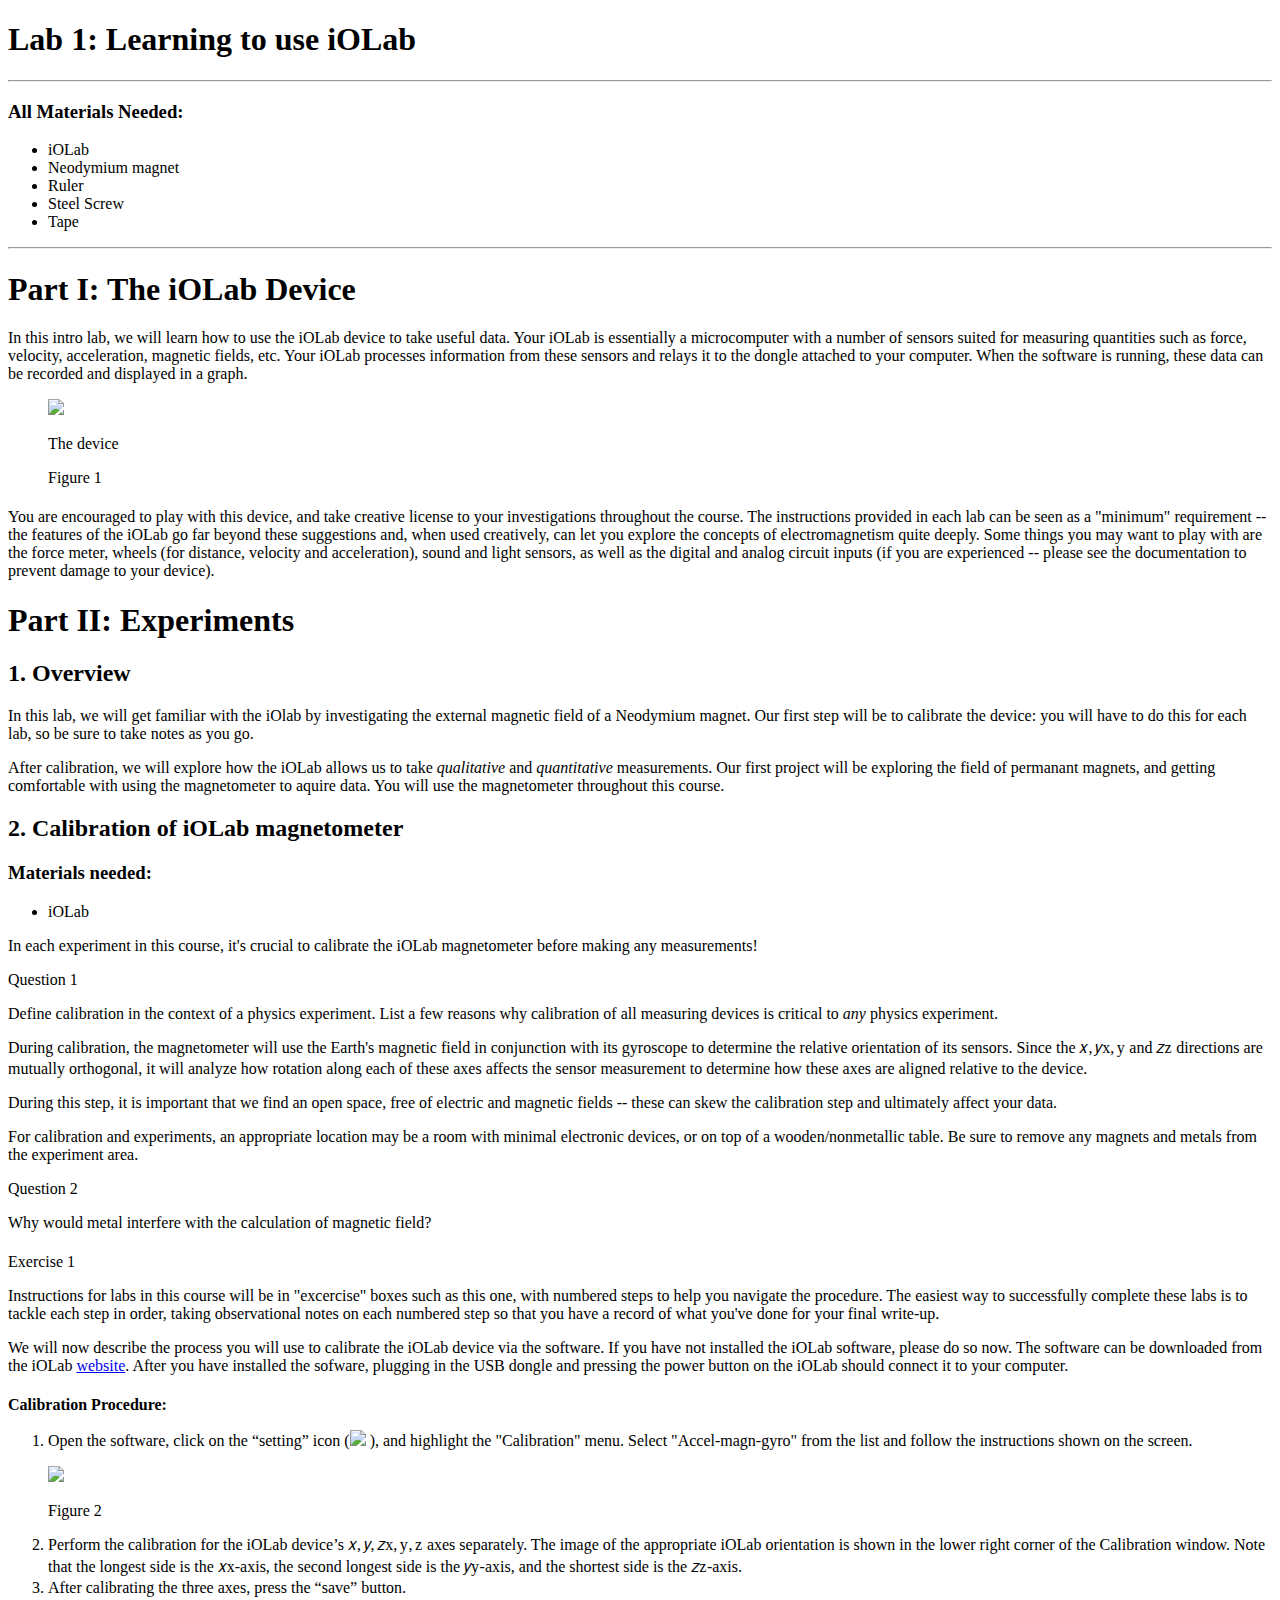
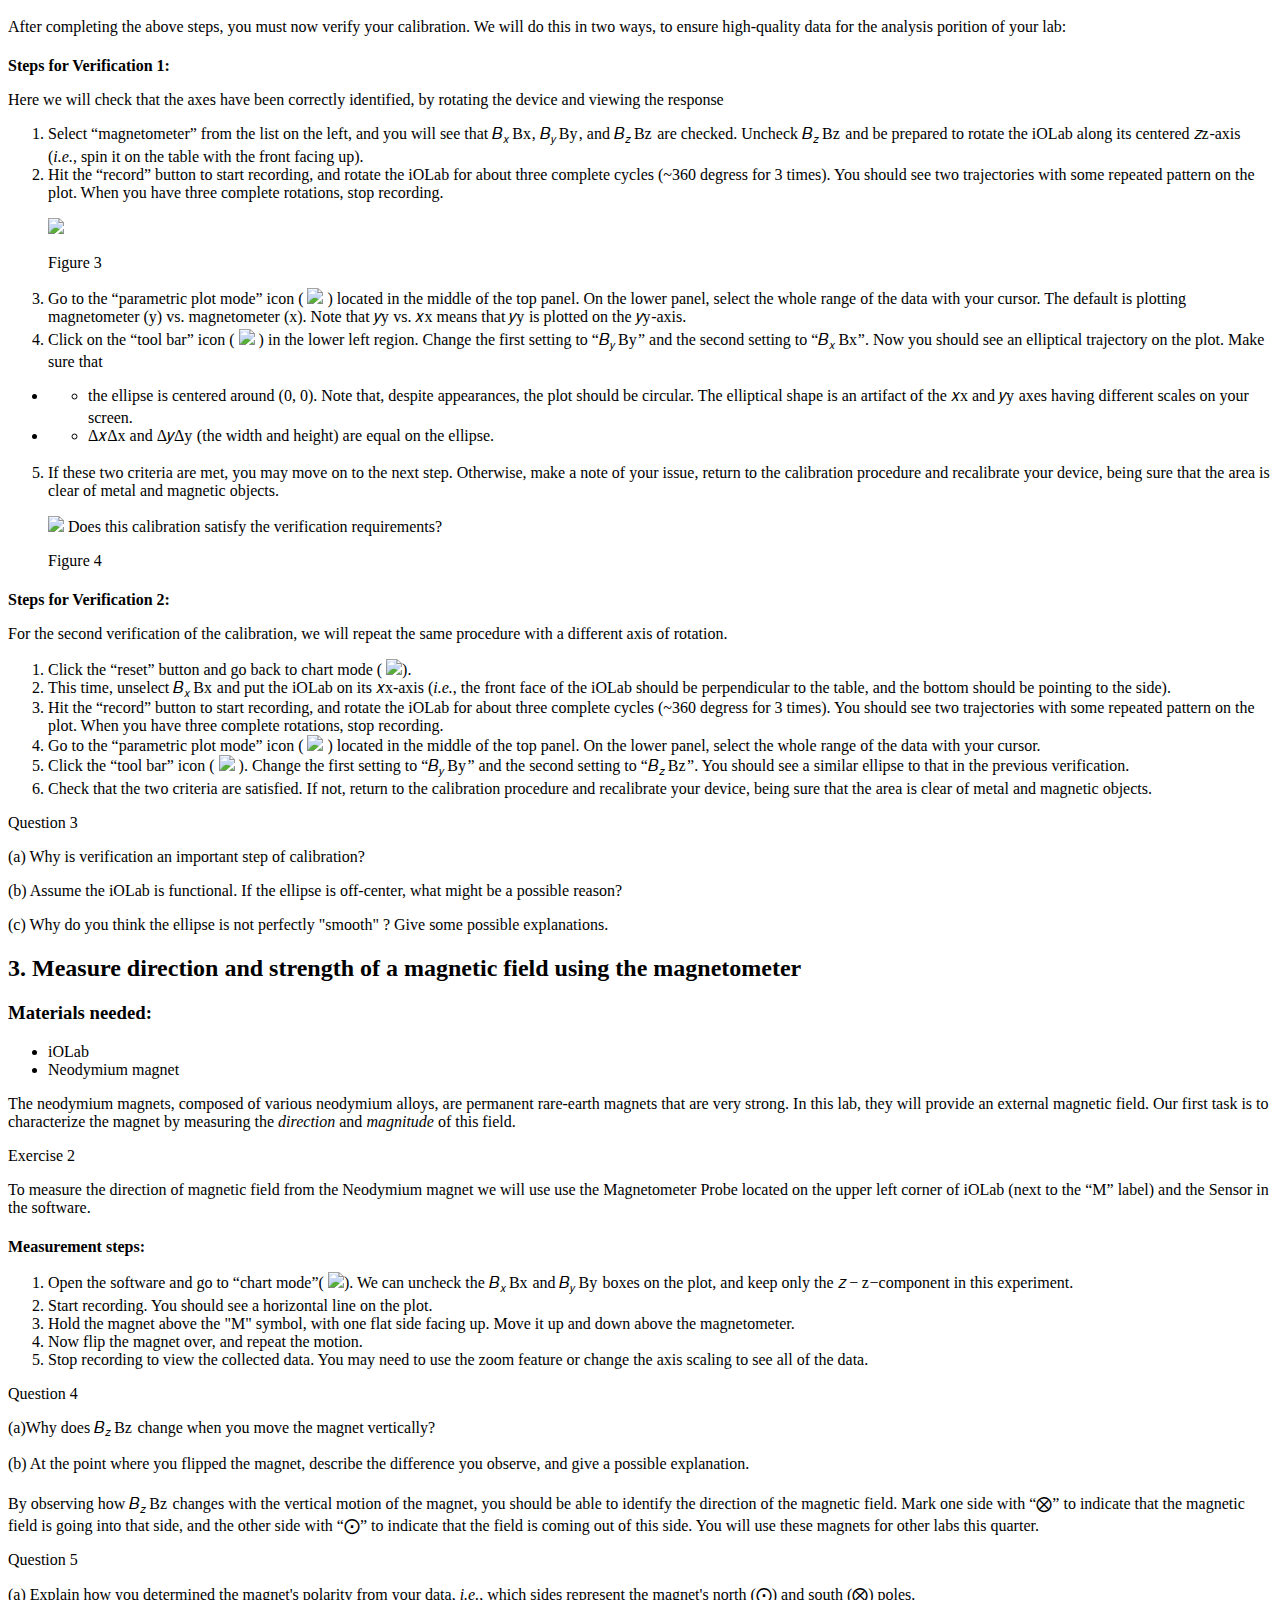
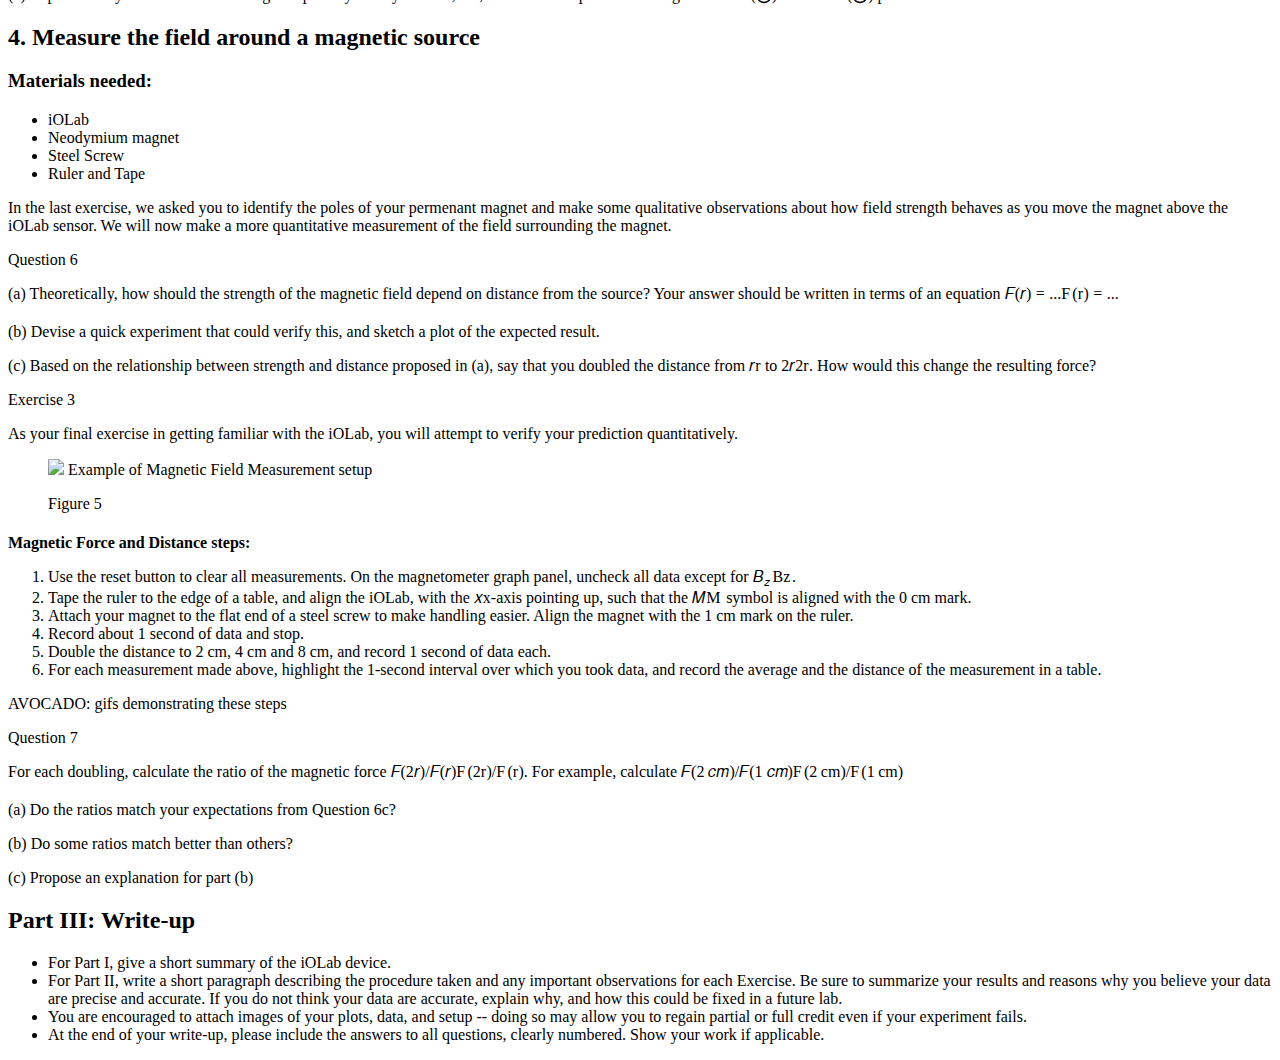
==== lab0-LearningiOLab/lab0.html @ 41b4c61c "Revert "Kelly4 l"" ====
<!doctype html>
<html lang="en">
<head>
<meta charset="utf-8">
<meta name="viewport" content="width=device-width, initial-scale=1">
</head>
<body><link rel="stylesheet" href="css\pandoc.css"><link rel="stylesheet" href="css\katex.min.css"><link rel="stylesheet" href="css\katex.css">
<h1>Lab 1: Learning to use iOLab</h1>
<hr>
<h3>All Materials Needed:</h3>
<ul>
<li>iOLab</li>
<li>Neodymium magnet</li>
<li>Ruler</li>
<li>Steel Screw</li>
<li>Tape</li>
</ul>
<hr>
<h1>Part I: The iOLab Device</h1>
<p>In this intro lab, we will learn how to use the iOLab device to take useful data. Your iOLab is essentially a microcomputer with a number of sensors suited for measuring quantities such as force, velocity, acceleration, magnetic fields, etc. Your iOLab processes information from these sensors and relays it to the dongle attached to your computer. When the software is running, these data can be recorded and displayed in a graph.</p>
<figure class="Figure"><p><img src="imgs/iolab.jpg"></p><p>The device</p><figcaption>Figure 1</figcaption></figure>
<h4></h4>
<p>You are encouraged to play with this device, and take creative license to your investigations throughout the course. The instructions provided in each lab can be seen as a "minimum" requirement -- the features of the iOLab go far beyond these suggestions and, when used creatively, can let you explore the concepts of electromagnetism quite deeply. Some things you may want to play with are the force meter, wheels (for distance, velocity and acceleration), sound and light sensors, as well as the digital and analog circuit inputs (if you are experienced -- please see the documentation to prevent damage to your device). </p>
<h1>Part II: Experiments</h1>
<h2>1. Overview</h2>
<p>In this lab, we will get familiar with the iOlab by investigating the external magnetic field of a Neodymium magnet. Our first step will be to calibrate the device: you will have to do this for each lab, so be sure to take notes as you go. </p>
<p>After calibration, we will explore how the iOLab allows us to take <em>qualitative</em> and <em>quantitative</em> measurements. Our first project will be exploring the field of permanant magnets, and getting comfortable with using the magnetometer to aquire data. You will use the magnetometer throughout this course.</p>
<h2>2. Calibration of iOLab magnetometer</h2>
<h3>Materials needed:</h3>
<ul>
<li>iOLab</li>
</ul>
<p>In each experiment in this course, it's crucial to calibrate the iOLab magnetometer before making any measurements! </p>
<div class="QuestionHeading"><p>Question 1</p><div class="Question parsed"><p>Define calibration in the context of a physics experiment. List a few reasons why calibration of all measuring devices is critical to <em>any</em> physics experiment.</p></div></div>
<p>During calibration, the magnetometer will use the Earth's magnetic field in conjunction with its gyroscope to determine the relative orientation of its sensors. Since the <span class="math math-inline"><span class="katex"><span class="katex-mathml"><math xmlns="http://www.w3.org/1998/Math/MathML"><semantics><mrow><mi>x</mi><mo separator="true">,</mo><mi>y</mi></mrow><annotation encoding="application/x-tex">x, y</annotation></semantics></math></span><span class="katex-html" aria-hidden="true"><span class="base"><span class="strut" style="height:0.625em;vertical-align:-0.19444em;"></span><span class="mord mathdefault">x</span><span class="mpunct">,</span><span class="mspace" style="margin-right:0.16666666666666666em;"></span><span class="mord mathdefault" style="margin-right:0.03588em;">y</span></span></span></span></span> and <span class="math math-inline"><span class="katex"><span class="katex-mathml"><math xmlns="http://www.w3.org/1998/Math/MathML"><semantics><mrow><mi>z</mi></mrow><annotation encoding="application/x-tex">z</annotation></semantics></math></span><span class="katex-html" aria-hidden="true"><span class="base"><span class="strut" style="height:0.43056em;vertical-align:0em;"></span><span class="mord mathdefault" style="margin-right:0.04398em;">z</span></span></span></span></span> directions are mutually orthogonal, it will analyze how rotation along each of these axes affects the sensor measurement to determine how these axes are aligned relative to the device. </p>
<p>During this step, it is important that we find an open space, free of electric and magnetic fields -- these can skew the calibration step and ultimately affect your data.</p>
<p>For calibration and experiments, an appropriate location may be a room with minimal electronic devices, or on top of a wooden/nonmetallic table. Be sure to remove any magnets and metals from the experiment area.</p>
<div class="QuestionHeading"><p>Question 2</p><div class="Question parsed"><p>Why would metal interfere with the calculation of magnetic field?</p></div></div>
<h4></h4>
<div class="ExerciseHeading"><p>Exercise 1</p><div class="Exercise parsed"><p>Instructions for labs in this course will be in "excercise" boxes such as this one, with numbered steps to help you navigate the procedure. The easiest way to successfully complete these labs is to  tackle each step in order, taking observational notes on each numbered step so that you have a record of what you've done for your final write-up.</p><p>We will now describe the process you will  use to calibrate the iOLab device via the software. If you have not installed the iOLab software, please do so now. The software can be downloaded from the iOLab <a href="http://www.iolab.science/running-application.html">website</a>. After you have installed the sofware, plugging in the USB dongle and pressing the power button on the iOLab should connect it to your computer.</p><h4></h4><p><strong>Calibration Procedure:</strong></p><ol>
<li>Open the software, click on the “setting” icon (<img src="imgs/settingicon.png"> ), and highlight the "Calibration" menu. Select "Accel-magn-gyro" from the list and follow the instructions shown on the screen. </li>
</ol><figure class="Figure"><p>   <img src="imgs/calibration_step1.gif"></p><figcaption>Figure 2</figcaption></figure><ol start="2">
<li>Perform the calibration for the iOLab device’s <span class="math math-inline"><span class="katex"><span class="katex-mathml"><math xmlns="http://www.w3.org/1998/Math/MathML"><semantics><mrow><mi>x</mi><mo separator="true">,</mo><mi>y</mi><mo separator="true">,</mo><mi>z</mi></mrow><annotation encoding="application/x-tex">x, y, z</annotation></semantics></math></span><span class="katex-html" aria-hidden="true"><span class="base"><span class="strut" style="height:0.625em;vertical-align:-0.19444em;"></span><span class="mord mathdefault">x</span><span class="mpunct">,</span><span class="mspace" style="margin-right:0.16666666666666666em;"></span><span class="mord mathdefault" style="margin-right:0.03588em;">y</span><span class="mpunct">,</span><span class="mspace" style="margin-right:0.16666666666666666em;"></span><span class="mord mathdefault" style="margin-right:0.04398em;">z</span></span></span></span></span> axes separately. The image of the appropriate iOLab orientation is shown in the lower right corner of the Calibration window. Note that the longest side is the <span class="math math-inline"><span class="katex"><span class="katex-mathml"><math xmlns="http://www.w3.org/1998/Math/MathML"><semantics><mrow><mi>x</mi></mrow><annotation encoding="application/x-tex">x</annotation></semantics></math></span><span class="katex-html" aria-hidden="true"><span class="base"><span class="strut" style="height:0.43056em;vertical-align:0em;"></span><span class="mord mathdefault">x</span></span></span></span></span>-axis, the second longest side is the <span class="math math-inline"><span class="katex"><span class="katex-mathml"><math xmlns="http://www.w3.org/1998/Math/MathML"><semantics><mrow><mi>y</mi></mrow><annotation encoding="application/x-tex">y</annotation></semantics></math></span><span class="katex-html" aria-hidden="true"><span class="base"><span class="strut" style="height:0.625em;vertical-align:-0.19444em;"></span><span class="mord mathdefault" style="margin-right:0.03588em;">y</span></span></span></span></span>-axis, and the shortest side is the <span class="math math-inline"><span class="katex"><span class="katex-mathml"><math xmlns="http://www.w3.org/1998/Math/MathML"><semantics><mrow><mi>z</mi></mrow><annotation encoding="application/x-tex">z</annotation></semantics></math></span><span class="katex-html" aria-hidden="true"><span class="base"><span class="strut" style="height:0.43056em;vertical-align:0em;"></span><span class="mord mathdefault" style="margin-right:0.04398em;">z</span></span></span></span></span>-axis. </li>
<li>After calibrating the three axes, press the “save” button.</li>
</ol><h4></h4><p>After completing the above steps, you must now verify your calibration. We will do this in two ways, to ensure high-quality data for the analysis porition of your lab:</p><h4></h4><p><strong>Steps for Verification 1:</strong></p><p>Here we will check that the axes have been correctly identified, by rotating the device and viewing the response</p><ol>
<li>Select “magnetometer” from the list on the left, and you will see that <span class="math math-inline"><span class="katex"><span class="katex-mathml"><math xmlns="http://www.w3.org/1998/Math/MathML"><semantics><mrow><msub><mi>B</mi><mi>x</mi></msub></mrow><annotation encoding="application/x-tex">B_x</annotation></semantics></math></span><span class="katex-html" aria-hidden="true"><span class="base"><span class="strut" style="height:0.83333em;vertical-align:-0.15em;"></span><span class="mord"><span class="mord mathdefault" style="margin-right:0.05017em;">B</span><span class="msupsub"><span class="vlist-t vlist-t2"><span class="vlist-r"><span class="vlist" style="height:0.151392em;"><span style="top:-2.5500000000000003em;margin-left:-0.05017em;margin-right:0.05em;"><span class="pstrut" style="height:2.7em;"></span><span class="sizing reset-size6 size3 mtight"><span class="mord mathdefault mtight">x</span></span></span></span><span class="vlist-s">​</span></span><span class="vlist-r"><span class="vlist" style="height:0.15em;"><span></span></span></span></span></span></span></span></span></span></span>, <span class="math math-inline"><span class="katex"><span class="katex-mathml"><math xmlns="http://www.w3.org/1998/Math/MathML"><semantics><mrow><msub><mi>B</mi><mi>y</mi></msub></mrow><annotation encoding="application/x-tex">B_y</annotation></semantics></math></span><span class="katex-html" aria-hidden="true"><span class="base"><span class="strut" style="height:0.969438em;vertical-align:-0.286108em;"></span><span class="mord"><span class="mord mathdefault" style="margin-right:0.05017em;">B</span><span class="msupsub"><span class="vlist-t vlist-t2"><span class="vlist-r"><span class="vlist" style="height:0.15139200000000003em;"><span style="top:-2.5500000000000003em;margin-left:-0.05017em;margin-right:0.05em;"><span class="pstrut" style="height:2.7em;"></span><span class="sizing reset-size6 size3 mtight"><span class="mord mathdefault mtight" style="margin-right:0.03588em;">y</span></span></span></span><span class="vlist-s">​</span></span><span class="vlist-r"><span class="vlist" style="height:0.286108em;"><span></span></span></span></span></span></span></span></span></span></span>, and <span class="math math-inline"><span class="katex"><span class="katex-mathml"><math xmlns="http://www.w3.org/1998/Math/MathML"><semantics><mrow><msub><mi>B</mi><mi>z</mi></msub></mrow><annotation encoding="application/x-tex">B_z</annotation></semantics></math></span><span class="katex-html" aria-hidden="true"><span class="base"><span class="strut" style="height:0.83333em;vertical-align:-0.15em;"></span><span class="mord"><span class="mord mathdefault" style="margin-right:0.05017em;">B</span><span class="msupsub"><span class="vlist-t vlist-t2"><span class="vlist-r"><span class="vlist" style="height:0.151392em;"><span style="top:-2.5500000000000003em;margin-left:-0.05017em;margin-right:0.05em;"><span class="pstrut" style="height:2.7em;"></span><span class="sizing reset-size6 size3 mtight"><span class="mord mathdefault mtight" style="margin-right:0.04398em;">z</span></span></span></span><span class="vlist-s">​</span></span><span class="vlist-r"><span class="vlist" style="height:0.15em;"><span></span></span></span></span></span></span></span></span></span></span> are checked. Uncheck <span class="math math-inline"><span class="katex"><span class="katex-mathml"><math xmlns="http://www.w3.org/1998/Math/MathML"><semantics><mrow><msub><mi>B</mi><mi>z</mi></msub></mrow><annotation encoding="application/x-tex">B_z</annotation></semantics></math></span><span class="katex-html" aria-hidden="true"><span class="base"><span class="strut" style="height:0.83333em;vertical-align:-0.15em;"></span><span class="mord"><span class="mord mathdefault" style="margin-right:0.05017em;">B</span><span class="msupsub"><span class="vlist-t vlist-t2"><span class="vlist-r"><span class="vlist" style="height:0.151392em;"><span style="top:-2.5500000000000003em;margin-left:-0.05017em;margin-right:0.05em;"><span class="pstrut" style="height:2.7em;"></span><span class="sizing reset-size6 size3 mtight"><span class="mord mathdefault mtight" style="margin-right:0.04398em;">z</span></span></span></span><span class="vlist-s">​</span></span><span class="vlist-r"><span class="vlist" style="height:0.15em;"><span></span></span></span></span></span></span></span></span></span></span> and be prepared to rotate the iOLab along its centered <span class="math math-inline"><span class="katex"><span class="katex-mathml"><math xmlns="http://www.w3.org/1998/Math/MathML"><semantics><mrow><mi>z</mi></mrow><annotation encoding="application/x-tex">z</annotation></semantics></math></span><span class="katex-html" aria-hidden="true"><span class="base"><span class="strut" style="height:0.43056em;vertical-align:0em;"></span><span class="mord mathdefault" style="margin-right:0.04398em;">z</span></span></span></span></span>-axis (<em>i.e.</em>, spin it on the table with the front facing up). </li>
<li>Hit the “record” button to start recording, and rotate the iOLab for about three complete cycles (~360 degress for 3 times). You should see two trajectories with some repeated pattern on the plot. When you have three complete rotations, stop recording.</li>
</ol><figure class="Figure"><p>   <img src="imgs/magverifyx.png"></p><figcaption>Figure 3</figcaption></figure><ol start="3">
<li>Go to the “parametric plot mode” icon ( <img src="imgs/parametricplotmodebutton.png"> ) located in the middle of the top panel. On the lower panel, select the whole range of the data with your cursor. The default is plotting magnetometer (y) vs. magnetometer (x). Note that <span class="math math-inline"><span class="katex"><span class="katex-mathml"><math xmlns="http://www.w3.org/1998/Math/MathML"><semantics><mrow><mi>y</mi></mrow><annotation encoding="application/x-tex">y</annotation></semantics></math></span><span class="katex-html" aria-hidden="true"><span class="base"><span class="strut" style="height:0.625em;vertical-align:-0.19444em;"></span><span class="mord mathdefault" style="margin-right:0.03588em;">y</span></span></span></span></span> vs. <span class="math math-inline"><span class="katex"><span class="katex-mathml"><math xmlns="http://www.w3.org/1998/Math/MathML"><semantics><mrow><mi>x</mi></mrow><annotation encoding="application/x-tex">x</annotation></semantics></math></span><span class="katex-html" aria-hidden="true"><span class="base"><span class="strut" style="height:0.43056em;vertical-align:0em;"></span><span class="mord mathdefault">x</span></span></span></span></span> means that <span class="math math-inline"><span class="katex"><span class="katex-mathml"><math xmlns="http://www.w3.org/1998/Math/MathML"><semantics><mrow><mi>y</mi></mrow><annotation encoding="application/x-tex">y</annotation></semantics></math></span><span class="katex-html" aria-hidden="true"><span class="base"><span class="strut" style="height:0.625em;vertical-align:-0.19444em;"></span><span class="mord mathdefault" style="margin-right:0.03588em;">y</span></span></span></span></span> is plotted on the <span class="math math-inline"><span class="katex"><span class="katex-mathml"><math xmlns="http://www.w3.org/1998/Math/MathML"><semantics><mrow><mi>y</mi></mrow><annotation encoding="application/x-tex">y</annotation></semantics></math></span><span class="katex-html" aria-hidden="true"><span class="base"><span class="strut" style="height:0.625em;vertical-align:-0.19444em;"></span><span class="mord mathdefault" style="margin-right:0.03588em;">y</span></span></span></span></span>-axis. </li>
<li>Click on the “tool bar” icon ( <img src="imgs/toolbaricon.png"> ) in the lower left region. Change the first setting to “<span class="math math-inline"><span class="katex"><span class="katex-mathml"><math xmlns="http://www.w3.org/1998/Math/MathML"><semantics><mrow><msub><mi>B</mi><mi>y</mi></msub></mrow><annotation encoding="application/x-tex">B_y</annotation></semantics></math></span><span class="katex-html" aria-hidden="true"><span class="base"><span class="strut" style="height:0.969438em;vertical-align:-0.286108em;"></span><span class="mord"><span class="mord mathdefault" style="margin-right:0.05017em;">B</span><span class="msupsub"><span class="vlist-t vlist-t2"><span class="vlist-r"><span class="vlist" style="height:0.15139200000000003em;"><span style="top:-2.5500000000000003em;margin-left:-0.05017em;margin-right:0.05em;"><span class="pstrut" style="height:2.7em;"></span><span class="sizing reset-size6 size3 mtight"><span class="mord mathdefault mtight" style="margin-right:0.03588em;">y</span></span></span></span><span class="vlist-s">​</span></span><span class="vlist-r"><span class="vlist" style="height:0.286108em;"><span></span></span></span></span></span></span></span></span></span></span>” and the second setting to “<span class="math math-inline"><span class="katex"><span class="katex-mathml"><math xmlns="http://www.w3.org/1998/Math/MathML"><semantics><mrow><msub><mi>B</mi><mi>x</mi></msub></mrow><annotation encoding="application/x-tex">B_x</annotation></semantics></math></span><span class="katex-html" aria-hidden="true"><span class="base"><span class="strut" style="height:0.83333em;vertical-align:-0.15em;"></span><span class="mord"><span class="mord mathdefault" style="margin-right:0.05017em;">B</span><span class="msupsub"><span class="vlist-t vlist-t2"><span class="vlist-r"><span class="vlist" style="height:0.151392em;"><span style="top:-2.5500000000000003em;margin-left:-0.05017em;margin-right:0.05em;"><span class="pstrut" style="height:2.7em;"></span><span class="sizing reset-size6 size3 mtight"><span class="mord mathdefault mtight">x</span></span></span></span><span class="vlist-s">​</span></span><span class="vlist-r"><span class="vlist" style="height:0.15em;"><span></span></span></span></span></span></span></span></span></span></span>”. Now you should see an elliptical trajectory on the plot. Make sure that </li>
</ol><ul>
<li><ul>
<li>the ellipse is centered around (0, 0). Note that, despite appearances, the plot should be circular. The elliptical shape is an artifact of the <span class="math math-inline"><span class="katex"><span class="katex-mathml"><math xmlns="http://www.w3.org/1998/Math/MathML"><semantics><mrow><mi>x</mi></mrow><annotation encoding="application/x-tex">x</annotation></semantics></math></span><span class="katex-html" aria-hidden="true"><span class="base"><span class="strut" style="height:0.43056em;vertical-align:0em;"></span><span class="mord mathdefault">x</span></span></span></span></span> and <span class="math math-inline"><span class="katex"><span class="katex-mathml"><math xmlns="http://www.w3.org/1998/Math/MathML"><semantics><mrow><mi>y</mi></mrow><annotation encoding="application/x-tex">y</annotation></semantics></math></span><span class="katex-html" aria-hidden="true"><span class="base"><span class="strut" style="height:0.625em;vertical-align:-0.19444em;"></span><span class="mord mathdefault" style="margin-right:0.03588em;">y</span></span></span></span></span> axes having different scales on your screen. </li>
</ul></li>
<li><ul>
<li><span class="math math-inline"><span class="katex"><span class="katex-mathml"><math xmlns="http://www.w3.org/1998/Math/MathML"><semantics><mrow><mi mathvariant="normal">Δ</mi><mi>x</mi></mrow><annotation encoding="application/x-tex">\Delta x</annotation></semantics></math></span><span class="katex-html" aria-hidden="true"><span class="base"><span class="strut" style="height:0.68333em;vertical-align:0em;"></span><span class="mord">Δ</span><span class="mord mathdefault">x</span></span></span></span></span> and <span class="math math-inline"><span class="katex"><span class="katex-mathml"><math xmlns="http://www.w3.org/1998/Math/MathML"><semantics><mrow><mi mathvariant="normal">Δ</mi><mi>y</mi></mrow><annotation encoding="application/x-tex">\Delta y</annotation></semantics></math></span><span class="katex-html" aria-hidden="true"><span class="base"><span class="strut" style="height:0.8777699999999999em;vertical-align:-0.19444em;"></span><span class="mord">Δ</span><span class="mord mathdefault" style="margin-right:0.03588em;">y</span></span></span></span></span> (the width and height) are equal on the ellipse.</li>
</ul></li>
</ul><ol start="5">
<li>If these two criteria are met, you may move on to the next step. Otherwise, make a note of your issue, return to the calibration procedure and recalibrate your device, being sure that the area is clear of metal and magnetic objects.</li>
</ol><figure class="Figure"><p>  <img src="imgs/xverfiyplot.png">
Does this calibration satisfy the verification requirements?</p><figcaption>Figure 4</figcaption></figure><h4></h4><p><strong>Steps for Verification 2:</strong></p><p>For the second verification of the calibration, we will repeat the same procedure with a different axis of rotation. </p><ol>
<li>Click the “reset” button and go back to chart mode (  <img src="imgs/chartmodebutton.png">). </li>
<li>This time, unselect <span class="math math-inline"><span class="katex"><span class="katex-mathml"><math xmlns="http://www.w3.org/1998/Math/MathML"><semantics><mrow><msub><mi>B</mi><mi>x</mi></msub></mrow><annotation encoding="application/x-tex">B_x</annotation></semantics></math></span><span class="katex-html" aria-hidden="true"><span class="base"><span class="strut" style="height:0.83333em;vertical-align:-0.15em;"></span><span class="mord"><span class="mord mathdefault" style="margin-right:0.05017em;">B</span><span class="msupsub"><span class="vlist-t vlist-t2"><span class="vlist-r"><span class="vlist" style="height:0.151392em;"><span style="top:-2.5500000000000003em;margin-left:-0.05017em;margin-right:0.05em;"><span class="pstrut" style="height:2.7em;"></span><span class="sizing reset-size6 size3 mtight"><span class="mord mathdefault mtight">x</span></span></span></span><span class="vlist-s">​</span></span><span class="vlist-r"><span class="vlist" style="height:0.15em;"><span></span></span></span></span></span></span></span></span></span></span> and put the iOLab on its <span class="math math-inline"><span class="katex"><span class="katex-mathml"><math xmlns="http://www.w3.org/1998/Math/MathML"><semantics><mrow><mi>x</mi></mrow><annotation encoding="application/x-tex">x</annotation></semantics></math></span><span class="katex-html" aria-hidden="true"><span class="base"><span class="strut" style="height:0.43056em;vertical-align:0em;"></span><span class="mord mathdefault">x</span></span></span></span></span>-axis (<em>i.e.</em>, the front face of the iOLab should be perpendicular to the table, and the bottom should be pointing to the side).</li>
<li>Hit the “record” button to start recording, and rotate the iOLab for about three complete cycles (~360 degress for 3 times). You should see two trajectories with some repeated pattern on the plot. When you have three complete rotations, stop recording.</li>
<li>Go to the “parametric plot mode” icon ( <img src="imgs/parametricplotmodebutton.png"> ) located in the middle of the top panel. On the lower panel, select the whole range of the data with your cursor. </li>
<li>Click the “tool bar” icon ( <img src="imgs/toolbaricon.png"> ). Change the first setting to “<span class="math math-inline"><span class="katex"><span class="katex-mathml"><math xmlns="http://www.w3.org/1998/Math/MathML"><semantics><mrow><msub><mi>B</mi><mi>y</mi></msub></mrow><annotation encoding="application/x-tex">B_y</annotation></semantics></math></span><span class="katex-html" aria-hidden="true"><span class="base"><span class="strut" style="height:0.969438em;vertical-align:-0.286108em;"></span><span class="mord"><span class="mord mathdefault" style="margin-right:0.05017em;">B</span><span class="msupsub"><span class="vlist-t vlist-t2"><span class="vlist-r"><span class="vlist" style="height:0.15139200000000003em;"><span style="top:-2.5500000000000003em;margin-left:-0.05017em;margin-right:0.05em;"><span class="pstrut" style="height:2.7em;"></span><span class="sizing reset-size6 size3 mtight"><span class="mord mathdefault mtight" style="margin-right:0.03588em;">y</span></span></span></span><span class="vlist-s">​</span></span><span class="vlist-r"><span class="vlist" style="height:0.286108em;"><span></span></span></span></span></span></span></span></span></span></span>” and the second setting to “<span class="math math-inline"><span class="katex"><span class="katex-mathml"><math xmlns="http://www.w3.org/1998/Math/MathML"><semantics><mrow><msub><mi>B</mi><mi>z</mi></msub></mrow><annotation encoding="application/x-tex">B_z</annotation></semantics></math></span><span class="katex-html" aria-hidden="true"><span class="base"><span class="strut" style="height:0.83333em;vertical-align:-0.15em;"></span><span class="mord"><span class="mord mathdefault" style="margin-right:0.05017em;">B</span><span class="msupsub"><span class="vlist-t vlist-t2"><span class="vlist-r"><span class="vlist" style="height:0.151392em;"><span style="top:-2.5500000000000003em;margin-left:-0.05017em;margin-right:0.05em;"><span class="pstrut" style="height:2.7em;"></span><span class="sizing reset-size6 size3 mtight"><span class="mord mathdefault mtight" style="margin-right:0.04398em;">z</span></span></span></span><span class="vlist-s">​</span></span><span class="vlist-r"><span class="vlist" style="height:0.15em;"><span></span></span></span></span></span></span></span></span></span></span>”. You should see a similar ellipse to that in the previous verification.</li>
<li>Check that the two criteria are satisfied. If not, return to the calibration procedure and recalibrate your device, being sure that the area is clear of metal and magnetic objects.</li>
</ol><div class="QuestionHeading"><p>Question 3</p><div class="Question parsed"><p>(a) Why is verification an important step of calibration?</p><p>(b) Assume the iOLab is functional. If the ellipse is off-center, what might be a possible reason?</p><p>(c) Why do you think the ellipse is not perfectly "smooth" ? Give some possible explanations.</p></div></div></div></div>
<h4></h4>
<h4></h4>
<h4></h4>
<h2>3. Measure direction and strength of a magnetic field using the magnetometer</h2>
<h3>Materials needed:</h3>
<ul>
<li>iOLab</li>
<li>Neodymium magnet</li>
</ul>
<p>The neodymium magnets, composed of various neodymium alloys, are permanent rare-earth magnets that are very strong. In this lab, they will provide an external magnetic field. Our first task is to characterize the magnet by measuring the <em>direction</em> and <em>magnitude</em> of this field.</p>
<div class="ExerciseHeading"><p>Exercise 2</p><div class="Exercise parsed"><p> To measure the direction of magnetic field from the Neodymium magnet we will use use the Magnetometer Probe located on the upper left corner of iOLab (next to the “M” label) and the Sensor in the software. </p><h4></h4><p><strong>Measurement steps:</strong></p><ol>
<li>Open the software and go to “chart mode”(  <img src="imgs/chartmodebutton.png">). We can uncheck the <span class="math math-inline"><span class="katex"><span class="katex-mathml"><math xmlns="http://www.w3.org/1998/Math/MathML"><semantics><mrow><msub><mi>B</mi><mi>x</mi></msub></mrow><annotation encoding="application/x-tex">B_x</annotation></semantics></math></span><span class="katex-html" aria-hidden="true"><span class="base"><span class="strut" style="height:0.83333em;vertical-align:-0.15em;"></span><span class="mord"><span class="mord mathdefault" style="margin-right:0.05017em;">B</span><span class="msupsub"><span class="vlist-t vlist-t2"><span class="vlist-r"><span class="vlist" style="height:0.151392em;"><span style="top:-2.5500000000000003em;margin-left:-0.05017em;margin-right:0.05em;"><span class="pstrut" style="height:2.7em;"></span><span class="sizing reset-size6 size3 mtight"><span class="mord mathdefault mtight">x</span></span></span></span><span class="vlist-s">​</span></span><span class="vlist-r"><span class="vlist" style="height:0.15em;"><span></span></span></span></span></span></span></span></span></span></span> and <span class="math math-inline"><span class="katex"><span class="katex-mathml"><math xmlns="http://www.w3.org/1998/Math/MathML"><semantics><mrow><msub><mi>B</mi><mi>y</mi></msub></mrow><annotation encoding="application/x-tex">B_y</annotation></semantics></math></span><span class="katex-html" aria-hidden="true"><span class="base"><span class="strut" style="height:0.969438em;vertical-align:-0.286108em;"></span><span class="mord"><span class="mord mathdefault" style="margin-right:0.05017em;">B</span><span class="msupsub"><span class="vlist-t vlist-t2"><span class="vlist-r"><span class="vlist" style="height:0.15139200000000003em;"><span style="top:-2.5500000000000003em;margin-left:-0.05017em;margin-right:0.05em;"><span class="pstrut" style="height:2.7em;"></span><span class="sizing reset-size6 size3 mtight"><span class="mord mathdefault mtight" style="margin-right:0.03588em;">y</span></span></span></span><span class="vlist-s">​</span></span><span class="vlist-r"><span class="vlist" style="height:0.286108em;"><span></span></span></span></span></span></span></span></span></span></span> boxes on the plot, and keep only the <span class="math math-inline"><span class="katex"><span class="katex-mathml"><math xmlns="http://www.w3.org/1998/Math/MathML"><semantics><mrow><mi>z</mi><mo>−</mo></mrow><annotation encoding="application/x-tex">z-</annotation></semantics></math></span><span class="katex-html" aria-hidden="true"><span class="base"><span class="strut" style="height:0.66666em;vertical-align:-0.08333em;"></span><span class="mord mathdefault" style="margin-right:0.04398em;">z</span><span class="mord">−</span></span></span></span></span>component in this experiment.</li>
<li>Start recording. You should see a horizontal line on the plot. </li>
<li>Hold the magnet above the "M" symbol, with one flat side facing up. Move it up and down above the magnetometer.</li>
<li>Now flip the magnet over, and repeat the motion.</li>
<li>Stop recording to view the collected data. You may need to use the zoom feature or change the axis scaling to see all of the data.</li>
</ol><div class="QuestionHeading"><p>Question 4</p><div class="Question parsed"><p>(a)Why does <span class="math math-inline"><span class="katex"><span class="katex-mathml"><math xmlns="http://www.w3.org/1998/Math/MathML"><semantics><mrow><msub><mi>B</mi><mi>z</mi></msub></mrow><annotation encoding="application/x-tex">B_z</annotation></semantics></math></span><span class="katex-html" aria-hidden="true"><span class="base"><span class="strut" style="height:0.83333em;vertical-align:-0.15em;"></span><span class="mord"><span class="mord mathdefault" style="margin-right:0.05017em;">B</span><span class="msupsub"><span class="vlist-t vlist-t2"><span class="vlist-r"><span class="vlist" style="height:0.151392em;"><span style="top:-2.5500000000000003em;margin-left:-0.05017em;margin-right:0.05em;"><span class="pstrut" style="height:2.7em;"></span><span class="sizing reset-size6 size3 mtight"><span class="mord mathdefault mtight" style="margin-right:0.04398em;">z</span></span></span></span><span class="vlist-s">​</span></span><span class="vlist-r"><span class="vlist" style="height:0.15em;"><span></span></span></span></span></span></span></span></span></span></span> change when you move the magnet vertically?</p><p>(b) At the point where you flipped the magnet, describe the difference you observe, and give a possible explanation.</p></div></div><h4></h4><h4></h4><p>By observing how <span class="math math-inline"><span class="katex"><span class="katex-mathml"><math xmlns="http://www.w3.org/1998/Math/MathML"><semantics><mrow><msub><mi>B</mi><mi>z</mi></msub></mrow><annotation encoding="application/x-tex">B_z</annotation></semantics></math></span><span class="katex-html" aria-hidden="true"><span class="base"><span class="strut" style="height:0.83333em;vertical-align:-0.15em;"></span><span class="mord"><span class="mord mathdefault" style="margin-right:0.05017em;">B</span><span class="msupsub"><span class="vlist-t vlist-t2"><span class="vlist-r"><span class="vlist" style="height:0.151392em;"><span style="top:-2.5500000000000003em;margin-left:-0.05017em;margin-right:0.05em;"><span class="pstrut" style="height:2.7em;"></span><span class="sizing reset-size6 size3 mtight"><span class="mord mathdefault mtight" style="margin-right:0.04398em;">z</span></span></span></span><span class="vlist-s">​</span></span><span class="vlist-r"><span class="vlist" style="height:0.15em;"><span></span></span></span></span></span></span></span></span></span></span> changes with the vertical motion of the magnet, you should be able to identify the direction of the magnetic field. Mark one side with “⨂” to indicate that the magnetic field is going into that side, and the other side with “⨀” to indicate                that the field is coming out of this side. You will use these magnets for other labs this quarter.</p><div class="QuestionHeading"><p>Question 5</p><div class="Question parsed"><p>(a) Explain how you determined the magnet's polarity from your data, <em>i.e.</em>, which sides represent the magnet's north (⨀) and south (⨂) poles. </p></div></div></div></div>
<h2>4. Measure the field around a magnetic source</h2>
<h3>Materials needed:</h3>
<ul>
<li>iOLab</li>
<li>Neodymium magnet</li>
<li>Steel Screw</li>
<li>Ruler and Tape</li>
</ul>
<p>In the last exercise, we asked you to identify the poles of your permenant magnet and make some qualitative observations about how field strength behaves as you move the magnet above the iOLab sensor. We will now make a more quantitative measurement of the field surrounding the magnet.</p>
<div class="QuestionHeading"><p>Question 6</p><div class="Question parsed"><p>(a) Theoretically, how should the strength of the magnetic field depend on distance from the source? Your answer should be written in terms of an equation <span class="math math-inline"><span class="katex"><span class="katex-mathml"><math xmlns="http://www.w3.org/1998/Math/MathML"><semantics><mrow><mi>F</mi><mo stretchy="false">(</mo><mi>r</mi><mo stretchy="false">)</mo><mo>=</mo><mi mathvariant="normal">.</mi><mi mathvariant="normal">.</mi><mi mathvariant="normal">.</mi></mrow><annotation encoding="application/x-tex">F(r)=...</annotation></semantics></math></span><span class="katex-html" aria-hidden="true"><span class="base"><span class="strut" style="height:1em;vertical-align:-0.25em;"></span><span class="mord mathdefault" style="margin-right:0.13889em;">F</span><span class="mopen">(</span><span class="mord mathdefault" style="margin-right:0.02778em;">r</span><span class="mclose">)</span><span class="mspace" style="margin-right:0.2777777777777778em;"></span><span class="mrel">=</span><span class="mspace" style="margin-right:0.2777777777777778em;"></span></span><span class="base"><span class="strut" style="height:0.10556em;vertical-align:0em;"></span><span class="mord">.</span><span class="mord">.</span><span class="mord">.</span></span></span></span></span></p><p>(b) Devise a quick experiment that could verify this, and sketch a plot of the expected result. </p><p>(c) Based on the relationship between strength and distance proposed in (a), say that you doubled the distance from <span class="math math-inline"><span class="katex"><span class="katex-mathml"><math xmlns="http://www.w3.org/1998/Math/MathML"><semantics><mrow><mi>r</mi></mrow><annotation encoding="application/x-tex">r</annotation></semantics></math></span><span class="katex-html" aria-hidden="true"><span class="base"><span class="strut" style="height:0.43056em;vertical-align:0em;"></span><span class="mord mathdefault" style="margin-right:0.02778em;">r</span></span></span></span></span> to <span class="math math-inline"><span class="katex"><span class="katex-mathml"><math xmlns="http://www.w3.org/1998/Math/MathML"><semantics><mrow><mn>2</mn><mi>r</mi></mrow><annotation encoding="application/x-tex">2 r</annotation></semantics></math></span><span class="katex-html" aria-hidden="true"><span class="base"><span class="strut" style="height:0.64444em;vertical-align:0em;"></span><span class="mord">2</span><span class="mord mathdefault" style="margin-right:0.02778em;">r</span></span></span></span></span>.  How would this change the resulting force?</p></div></div>
<div class="ExerciseHeading"><p>Exercise 3</p><div class="Exercise parsed"><p>As your final exercise in getting familiar with the iOLab, you will attempt to verify your prediction quantitatively. </p><figure class="Figure"><p>  <img src="imgs/magsetup.jpg">
Example of Magnetic Field Measurement setup</p><figcaption>Figure 5</figcaption></figure><h4></h4><p><strong>Magnetic Force and Distance steps:</strong></p><ol>
<li>Use the reset button to clear all measurements. On the magnetometer graph panel, uncheck all data except for <span class="math math-inline"><span class="katex"><span class="katex-mathml"><math xmlns="http://www.w3.org/1998/Math/MathML"><semantics><mrow><msub><mi>B</mi><mi>z</mi></msub></mrow><annotation encoding="application/x-tex">B_z</annotation></semantics></math></span><span class="katex-html" aria-hidden="true"><span class="base"><span class="strut" style="height:0.83333em;vertical-align:-0.15em;"></span><span class="mord"><span class="mord mathdefault" style="margin-right:0.05017em;">B</span><span class="msupsub"><span class="vlist-t vlist-t2"><span class="vlist-r"><span class="vlist" style="height:0.151392em;"><span style="top:-2.5500000000000003em;margin-left:-0.05017em;margin-right:0.05em;"><span class="pstrut" style="height:2.7em;"></span><span class="sizing reset-size6 size3 mtight"><span class="mord mathdefault mtight" style="margin-right:0.04398em;">z</span></span></span></span><span class="vlist-s">​</span></span><span class="vlist-r"><span class="vlist" style="height:0.15em;"><span></span></span></span></span></span></span></span></span></span></span>.</li>
<li>Tape the ruler to the edge of a table, and align the iOLab, with the <span class="math math-inline"><span class="katex"><span class="katex-mathml"><math xmlns="http://www.w3.org/1998/Math/MathML"><semantics><mrow><mi>x</mi></mrow><annotation encoding="application/x-tex">x</annotation></semantics></math></span><span class="katex-html" aria-hidden="true"><span class="base"><span class="strut" style="height:0.43056em;vertical-align:0em;"></span><span class="mord mathdefault">x</span></span></span></span></span>-axis pointing up, such that the <span class="math math-inline"><span class="katex"><span class="katex-mathml"><math xmlns="http://www.w3.org/1998/Math/MathML"><semantics><mrow><mi>M</mi></mrow><annotation encoding="application/x-tex">M</annotation></semantics></math></span><span class="katex-html" aria-hidden="true"><span class="base"><span class="strut" style="height:0.68333em;vertical-align:0em;"></span><span class="mord mathdefault" style="margin-right:0.10903em;">M</span></span></span></span></span> symbol is  aligned with the 0 cm mark. </li>
<li>Attach your magnet to the flat end of a steel screw to make handling easier. Align the magnet with the 1 cm mark on the ruler.</li>
<li>Record about 1 second of data and stop.</li>
<li>Double the distance to 2 cm, 4 cm and 8 cm, and record 1 second of data each.</li>
<li>For each measurement made above, highlight the 1-second interval over which you took data, and record the average and the distance of the measurement in a table.</li>
</ol><p>AVOCADO: gifs demonstrating these steps</p><div class="QuestionHeading"><p>Question 7</p><div class="Question parsed"><p>For each doubling, calculate the ratio of the magnetic force <span class="math math-inline"><span class="katex"><span class="katex-mathml"><math xmlns="http://www.w3.org/1998/Math/MathML"><semantics><mrow><mi>F</mi><mo stretchy="false">(</mo><mn>2</mn><mi>r</mi><mo stretchy="false">)</mo><mi mathvariant="normal">/</mi><mi>F</mi><mo stretchy="false">(</mo><mi>r</mi><mo stretchy="false">)</mo></mrow><annotation encoding="application/x-tex">F(2r)/F(r)</annotation></semantics></math></span><span class="katex-html" aria-hidden="true"><span class="base"><span class="strut" style="height:1em;vertical-align:-0.25em;"></span><span class="mord mathdefault" style="margin-right:0.13889em;">F</span><span class="mopen">(</span><span class="mord">2</span><span class="mord mathdefault" style="margin-right:0.02778em;">r</span><span class="mclose">)</span><span class="mord">/</span><span class="mord mathdefault" style="margin-right:0.13889em;">F</span><span class="mopen">(</span><span class="mord mathdefault" style="margin-right:0.02778em;">r</span><span class="mclose">)</span></span></span></span></span>.  For example, calculate <span class="math math-inline"><span class="katex"><span class="katex-mathml"><math xmlns="http://www.w3.org/1998/Math/MathML"><semantics><mrow><mi>F</mi><mo stretchy="false">(</mo><mn>2</mn><mtext> </mtext><mi>c</mi><mi>m</mi><mo stretchy="false">)</mo><mi mathvariant="normal">/</mi><mi>F</mi><mo stretchy="false">(</mo><mn>1</mn><mtext> </mtext><mi>c</mi><mi>m</mi><mo stretchy="false">)</mo></mrow><annotation encoding="application/x-tex">F(2\:cm)/F(1\:cm)</annotation></semantics></math></span><span class="katex-html" aria-hidden="true"><span class="base"><span class="strut" style="height:1em;vertical-align:-0.25em;"></span><span class="mord mathdefault" style="margin-right:0.13889em;">F</span><span class="mopen">(</span><span class="mord">2</span><span class="mspace" style="margin-right:0.2222222222222222em;"></span><span class="mord mathdefault">c</span><span class="mord mathdefault">m</span><span class="mclose">)</span><span class="mord">/</span><span class="mord mathdefault" style="margin-right:0.13889em;">F</span><span class="mopen">(</span><span class="mord">1</span><span class="mspace" style="margin-right:0.2222222222222222em;"></span><span class="mord mathdefault">c</span><span class="mord mathdefault">m</span><span class="mclose">)</span></span></span></span></span></p><p>(a) Do the ratios match your expectations from Question 6c? </p><p>(b) Do some ratios match better than others?</p><p>(c) Propose an explanation for part (b)</p></div></div></div></div>
<h2>Part III: Write-up</h2>
<ul>
<li>For Part I, give a short summary of the iOLab device. </li>
<li>For Part II, write a short paragraph describing the procedure taken and any important observations for each Exercise. Be sure to summarize your results and reasons why you believe your data are precise and accurate. If you do not think your data are accurate, explain why, and how this could be fixed in a future lab.</li>
<li>You are encouraged to attach images of your plots,  data, and setup -- doing so may allow you to regain partial or full credit even if your experiment fails.</li>
<li>At the end of your write-up, please include the answers to all questions, clearly numbered. Show your work if applicable.</li>
</ul>
</body>
</html>
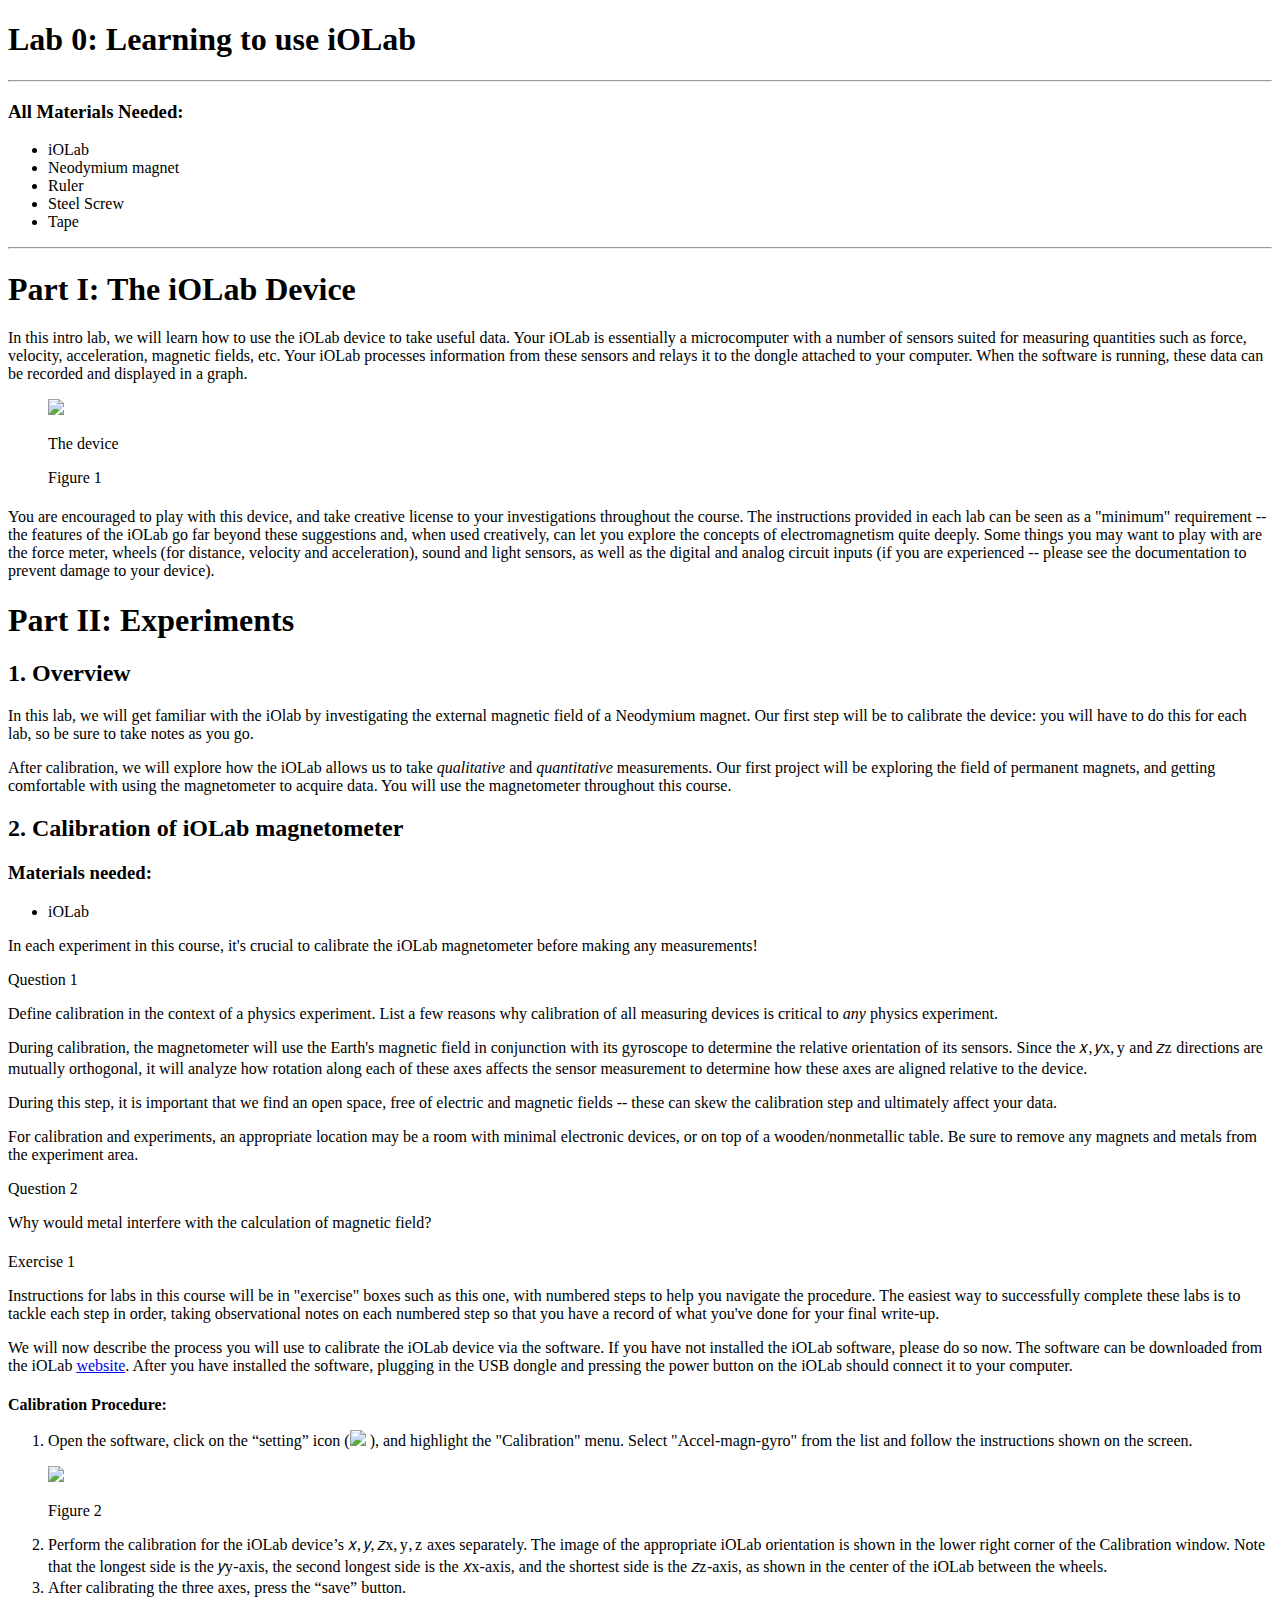
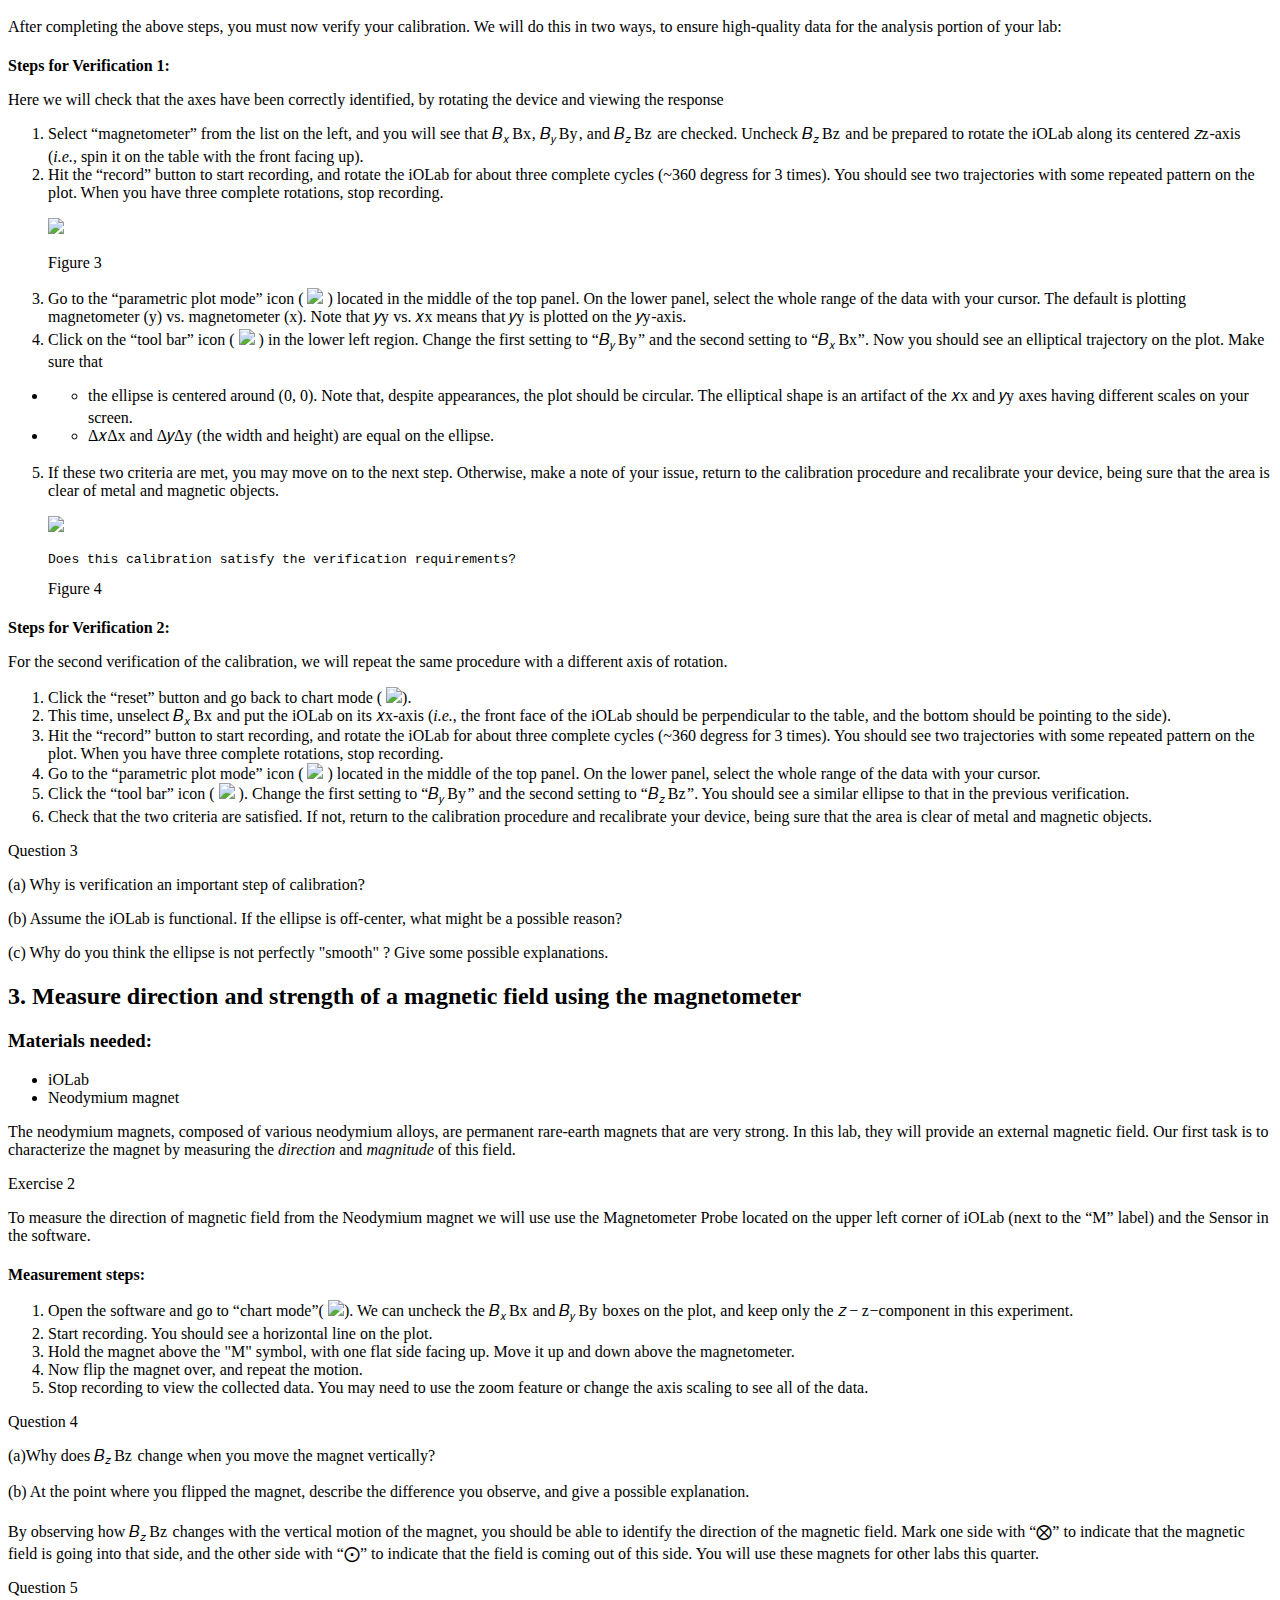
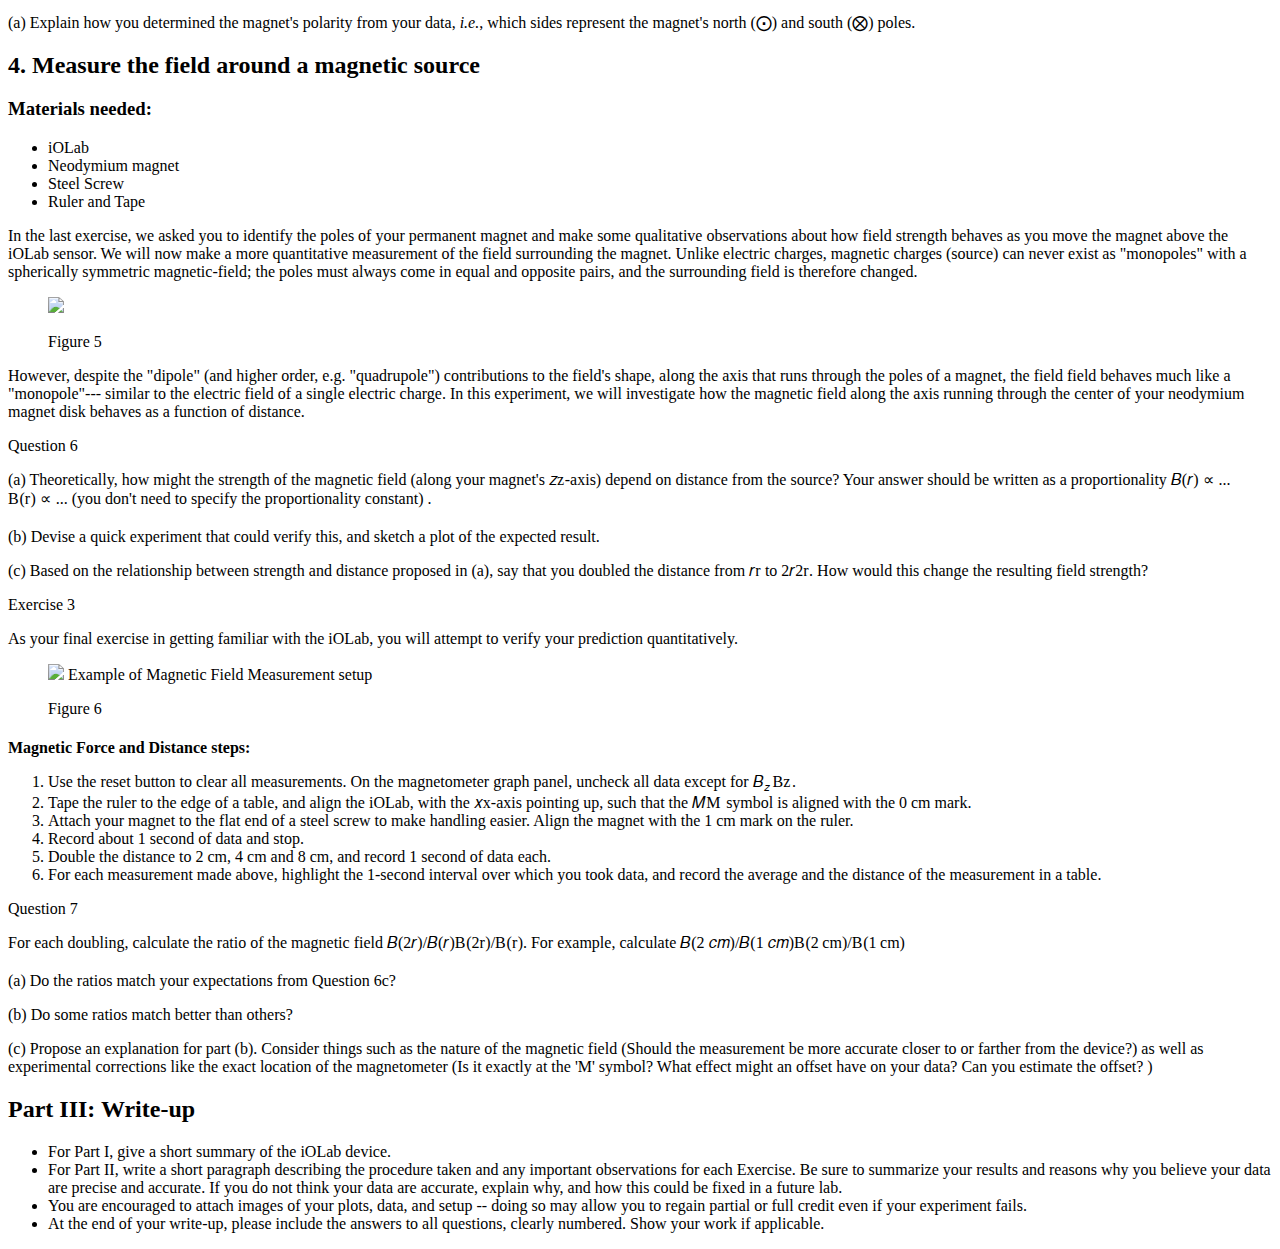
==== commit 168f2318: "typolab0" ====
--- a/lab0-LearningiOLab/lab0.html
+++ b/lab0-LearningiOLab/lab0.html
@@ -5,7 +5,7 @@
 <meta name="viewport" content="width=device-width, initial-scale=1">
 </head>
 <body><link rel="stylesheet" href="css\pandoc.css"><link rel="stylesheet" href="css\katex.min.css"><link rel="stylesheet" href="css\katex.css">
-<h1>Lab 1: Learning to use iOLab</h1>
+<h1>Lab 0: Learning to use iOLab</h1>
 <hr>
 <h3>All Materials Needed:</h3>
 <ul>
@@ -24,7 +24,7 @@
 <h1>Part II: Experiments</h1>
 <h2>1. Overview</h2>
 <p>In this lab, we will get familiar with the iOlab by investigating the external magnetic field of a Neodymium magnet. Our first step will be to calibrate the device: you will have to do this for each lab, so be sure to take notes as you go. </p>
-<p>After calibration, we will explore how the iOLab allows us to take <em>qualitative</em> and <em>quantitative</em> measurements. Our first project will be exploring the field of permanant magnets, and getting comfortable with using the magnetometer to aquire data. You will use the magnetometer throughout this course.</p>
+<p>After calibration, we will explore how the iOLab allows us to take <em>qualitative</em> and <em>quantitative</em> measurements. Our first project will be exploring the field of permanent magnets, and getting comfortable with using the magnetometer to acquire data. You will use the magnetometer throughout this course.</p>
 <h2>2. Calibration of iOLab magnetometer</h2>
 <h3>Materials needed:</h3>
 <ul>
@@ -37,12 +37,12 @@
 <p>For calibration and experiments, an appropriate location may be a room with minimal electronic devices, or on top of a wooden/nonmetallic table. Be sure to remove any magnets and metals from the experiment area.</p>
 <div class="QuestionHeading"><p>Question 2</p><div class="Question parsed"><p>Why would metal interfere with the calculation of magnetic field?</p></div></div>
 <h4></h4>
-<div class="ExerciseHeading"><p>Exercise 1</p><div class="Exercise parsed"><p>Instructions for labs in this course will be in "excercise" boxes such as this one, with numbered steps to help you navigate the procedure. The easiest way to successfully complete these labs is to  tackle each step in order, taking observational notes on each numbered step so that you have a record of what you've done for your final write-up.</p><p>We will now describe the process you will  use to calibrate the iOLab device via the software. If you have not installed the iOLab software, please do so now. The software can be downloaded from the iOLab <a href="http://www.iolab.science/running-application.html">website</a>. After you have installed the sofware, plugging in the USB dongle and pressing the power button on the iOLab should connect it to your computer.</p><h4></h4><p><strong>Calibration Procedure:</strong></p><ol>
+<div class="ExerciseHeading"><p>Exercise 1</p><div class="Exercise parsed"><p>Instructions for labs in this course will be in "exercise" boxes such as this one, with numbered steps to help you navigate the procedure. The easiest way to successfully complete these labs is to tackle each step in order, taking observational notes on each numbered step so that you have a record of what you've done for your final write-up.</p><p>We will now describe the process you will  use to calibrate the iOLab device via the software. If you have not installed the iOLab software, please do so now. The software can be downloaded from the iOLab <a href="http://www.iolab.science/running-application.html">website</a>. After you have installed the software, plugging in the USB dongle and pressing the power button on the iOLab should connect it to your computer.</p><h4></h4><p><strong>Calibration Procedure:</strong></p><ol>
 <li>Open the software, click on the “setting” icon (<img src="imgs/settingicon.png"> ), and highlight the "Calibration" menu. Select "Accel-magn-gyro" from the list and follow the instructions shown on the screen. </li>
 </ol><figure class="Figure"><p>   <img src="imgs/calibration_step1.gif"></p><figcaption>Figure 2</figcaption></figure><ol start="2">
-<li>Perform the calibration for the iOLab device’s <span class="math math-inline"><span class="katex"><span class="katex-mathml"><math xmlns="http://www.w3.org/1998/Math/MathML"><semantics><mrow><mi>x</mi><mo separator="true">,</mo><mi>y</mi><mo separator="true">,</mo><mi>z</mi></mrow><annotation encoding="application/x-tex">x, y, z</annotation></semantics></math></span><span class="katex-html" aria-hidden="true"><span class="base"><span class="strut" style="height:0.625em;vertical-align:-0.19444em;"></span><span class="mord mathdefault">x</span><span class="mpunct">,</span><span class="mspace" style="margin-right:0.16666666666666666em;"></span><span class="mord mathdefault" style="margin-right:0.03588em;">y</span><span class="mpunct">,</span><span class="mspace" style="margin-right:0.16666666666666666em;"></span><span class="mord mathdefault" style="margin-right:0.04398em;">z</span></span></span></span></span> axes separately. The image of the appropriate iOLab orientation is shown in the lower right corner of the Calibration window. Note that the longest side is the <span class="math math-inline"><span class="katex"><span class="katex-mathml"><math xmlns="http://www.w3.org/1998/Math/MathML"><semantics><mrow><mi>x</mi></mrow><annotation encoding="application/x-tex">x</annotation></semantics></math></span><span class="katex-html" aria-hidden="true"><span class="base"><span class="strut" style="height:0.43056em;vertical-align:0em;"></span><span class="mord mathdefault">x</span></span></span></span></span>-axis, the second longest side is the <span class="math math-inline"><span class="katex"><span class="katex-mathml"><math xmlns="http://www.w3.org/1998/Math/MathML"><semantics><mrow><mi>y</mi></mrow><annotation encoding="application/x-tex">y</annotation></semantics></math></span><span class="katex-html" aria-hidden="true"><span class="base"><span class="strut" style="height:0.625em;vertical-align:-0.19444em;"></span><span class="mord mathdefault" style="margin-right:0.03588em;">y</span></span></span></span></span>-axis, and the shortest side is the <span class="math math-inline"><span class="katex"><span class="katex-mathml"><math xmlns="http://www.w3.org/1998/Math/MathML"><semantics><mrow><mi>z</mi></mrow><annotation encoding="application/x-tex">z</annotation></semantics></math></span><span class="katex-html" aria-hidden="true"><span class="base"><span class="strut" style="height:0.43056em;vertical-align:0em;"></span><span class="mord mathdefault" style="margin-right:0.04398em;">z</span></span></span></span></span>-axis. </li>
+<li>Perform the calibration for the iOLab device’s <span class="math math-inline"><span class="katex"><span class="katex-mathml"><math xmlns="http://www.w3.org/1998/Math/MathML"><semantics><mrow><mi>x</mi><mo separator="true">,</mo><mi>y</mi><mo separator="true">,</mo><mi>z</mi></mrow><annotation encoding="application/x-tex">x, y, z</annotation></semantics></math></span><span class="katex-html" aria-hidden="true"><span class="base"><span class="strut" style="height:0.625em;vertical-align:-0.19444em;"></span><span class="mord mathdefault">x</span><span class="mpunct">,</span><span class="mspace" style="margin-right:0.16666666666666666em;"></span><span class="mord mathdefault" style="margin-right:0.03588em;">y</span><span class="mpunct">,</span><span class="mspace" style="margin-right:0.16666666666666666em;"></span><span class="mord mathdefault" style="margin-right:0.04398em;">z</span></span></span></span></span> axes separately. The image of the appropriate iOLab orientation is shown in the lower right corner of the Calibration window. Note that the longest side is the <span class="math math-inline"><span class="katex"><span class="katex-mathml"><math xmlns="http://www.w3.org/1998/Math/MathML"><semantics><mrow><mi>y</mi></mrow><annotation encoding="application/x-tex">y</annotation></semantics></math></span><span class="katex-html" aria-hidden="true"><span class="base"><span class="strut" style="height:0.625em;vertical-align:-0.19444em;"></span><span class="mord mathdefault" style="margin-right:0.03588em;">y</span></span></span></span></span>-axis, the second longest side is the <span class="math math-inline"><span class="katex"><span class="katex-mathml"><math xmlns="http://www.w3.org/1998/Math/MathML"><semantics><mrow><mi>x</mi></mrow><annotation encoding="application/x-tex">x</annotation></semantics></math></span><span class="katex-html" aria-hidden="true"><span class="base"><span class="strut" style="height:0.43056em;vertical-align:0em;"></span><span class="mord mathdefault">x</span></span></span></span></span>-axis, and the shortest side is the <span class="math math-inline"><span class="katex"><span class="katex-mathml"><math xmlns="http://www.w3.org/1998/Math/MathML"><semantics><mrow><mi>z</mi></mrow><annotation encoding="application/x-tex">z</annotation></semantics></math></span><span class="katex-html" aria-hidden="true"><span class="base"><span class="strut" style="height:0.43056em;vertical-align:0em;"></span><span class="mord mathdefault" style="margin-right:0.04398em;">z</span></span></span></span></span>-axis, as shown in the center of the iOLab between the wheels. </li>
 <li>After calibrating the three axes, press the “save” button.</li>
-</ol><h4></h4><p>After completing the above steps, you must now verify your calibration. We will do this in two ways, to ensure high-quality data for the analysis porition of your lab:</p><h4></h4><p><strong>Steps for Verification 1:</strong></p><p>Here we will check that the axes have been correctly identified, by rotating the device and viewing the response</p><ol>
+</ol><h4></h4><p>After completing the above steps, you must now verify your calibration. We will do this in two ways, to ensure high-quality data for the analysis portion of your lab:</p><h4></h4><p><strong>Steps for Verification 1:</strong></p><p>Here we will check that the axes have been correctly identified, by rotating the device and viewing the response</p><ol>
 <li>Select “magnetometer” from the list on the left, and you will see that <span class="math math-inline"><span class="katex"><span class="katex-mathml"><math xmlns="http://www.w3.org/1998/Math/MathML"><semantics><mrow><msub><mi>B</mi><mi>x</mi></msub></mrow><annotation encoding="application/x-tex">B_x</annotation></semantics></math></span><span class="katex-html" aria-hidden="true"><span class="base"><span class="strut" style="height:0.83333em;vertical-align:-0.15em;"></span><span class="mord"><span class="mord mathdefault" style="margin-right:0.05017em;">B</span><span class="msupsub"><span class="vlist-t vlist-t2"><span class="vlist-r"><span class="vlist" style="height:0.151392em;"><span style="top:-2.5500000000000003em;margin-left:-0.05017em;margin-right:0.05em;"><span class="pstrut" style="height:2.7em;"></span><span class="sizing reset-size6 size3 mtight"><span class="mord mathdefault mtight">x</span></span></span></span><span class="vlist-s">​</span></span><span class="vlist-r"><span class="vlist" style="height:0.15em;"><span></span></span></span></span></span></span></span></span></span></span>, <span class="math math-inline"><span class="katex"><span class="katex-mathml"><math xmlns="http://www.w3.org/1998/Math/MathML"><semantics><mrow><msub><mi>B</mi><mi>y</mi></msub></mrow><annotation encoding="application/x-tex">B_y</annotation></semantics></math></span><span class="katex-html" aria-hidden="true"><span class="base"><span class="strut" style="height:0.969438em;vertical-align:-0.286108em;"></span><span class="mord"><span class="mord mathdefault" style="margin-right:0.05017em;">B</span><span class="msupsub"><span class="vlist-t vlist-t2"><span class="vlist-r"><span class="vlist" style="height:0.15139200000000003em;"><span style="top:-2.5500000000000003em;margin-left:-0.05017em;margin-right:0.05em;"><span class="pstrut" style="height:2.7em;"></span><span class="sizing reset-size6 size3 mtight"><span class="mord mathdefault mtight" style="margin-right:0.03588em;">y</span></span></span></span><span class="vlist-s">​</span></span><span class="vlist-r"><span class="vlist" style="height:0.286108em;"><span></span></span></span></span></span></span></span></span></span></span>, and <span class="math math-inline"><span class="katex"><span class="katex-mathml"><math xmlns="http://www.w3.org/1998/Math/MathML"><semantics><mrow><msub><mi>B</mi><mi>z</mi></msub></mrow><annotation encoding="application/x-tex">B_z</annotation></semantics></math></span><span class="katex-html" aria-hidden="true"><span class="base"><span class="strut" style="height:0.83333em;vertical-align:-0.15em;"></span><span class="mord"><span class="mord mathdefault" style="margin-right:0.05017em;">B</span><span class="msupsub"><span class="vlist-t vlist-t2"><span class="vlist-r"><span class="vlist" style="height:0.151392em;"><span style="top:-2.5500000000000003em;margin-left:-0.05017em;margin-right:0.05em;"><span class="pstrut" style="height:2.7em;"></span><span class="sizing reset-size6 size3 mtight"><span class="mord mathdefault mtight" style="margin-right:0.04398em;">z</span></span></span></span><span class="vlist-s">​</span></span><span class="vlist-r"><span class="vlist" style="height:0.15em;"><span></span></span></span></span></span></span></span></span></span></span> are checked. Uncheck <span class="math math-inline"><span class="katex"><span class="katex-mathml"><math xmlns="http://www.w3.org/1998/Math/MathML"><semantics><mrow><msub><mi>B</mi><mi>z</mi></msub></mrow><annotation encoding="application/x-tex">B_z</annotation></semantics></math></span><span class="katex-html" aria-hidden="true"><span class="base"><span class="strut" style="height:0.83333em;vertical-align:-0.15em;"></span><span class="mord"><span class="mord mathdefault" style="margin-right:0.05017em;">B</span><span class="msupsub"><span class="vlist-t vlist-t2"><span class="vlist-r"><span class="vlist" style="height:0.151392em;"><span style="top:-2.5500000000000003em;margin-left:-0.05017em;margin-right:0.05em;"><span class="pstrut" style="height:2.7em;"></span><span class="sizing reset-size6 size3 mtight"><span class="mord mathdefault mtight" style="margin-right:0.04398em;">z</span></span></span></span><span class="vlist-s">​</span></span><span class="vlist-r"><span class="vlist" style="height:0.15em;"><span></span></span></span></span></span></span></span></span></span></span> and be prepared to rotate the iOLab along its centered <span class="math math-inline"><span class="katex"><span class="katex-mathml"><math xmlns="http://www.w3.org/1998/Math/MathML"><semantics><mrow><mi>z</mi></mrow><annotation encoding="application/x-tex">z</annotation></semantics></math></span><span class="katex-html" aria-hidden="true"><span class="base"><span class="strut" style="height:0.43056em;vertical-align:0em;"></span><span class="mord mathdefault" style="margin-right:0.04398em;">z</span></span></span></span></span>-axis (<em>i.e.</em>, spin it on the table with the front facing up). </li>
 <li>Hit the “record” button to start recording, and rotate the iOLab for about three complete cycles (~360 degress for 3 times). You should see two trajectories with some repeated pattern on the plot. When you have three complete rotations, stop recording.</li>
 </ol><figure class="Figure"><p>   <img src="imgs/magverifyx.png"></p><figcaption>Figure 3</figcaption></figure><ol start="3">
@@ -57,8 +57,8 @@
 </ul></li>
 </ul><ol start="5">
 <li>If these two criteria are met, you may move on to the next step. Otherwise, make a note of your issue, return to the calibration procedure and recalibrate your device, being sure that the area is clear of metal and magnetic objects.</li>
-</ol><figure class="Figure"><p>  <img src="imgs/xverfiyplot.png">
-Does this calibration satisfy the verification requirements?</p><figcaption>Figure 4</figcaption></figure><h4></h4><p><strong>Steps for Verification 2:</strong></p><p>For the second verification of the calibration, we will repeat the same procedure with a different axis of rotation. </p><ol>
+</ol><figure class="Figure"><p>  <img src="imgs/xverfiyplot.png"></p><pre><code>Does this calibration satisfy the verification requirements?
+</code></pre><figcaption>Figure 4</figcaption></figure><h4></h4><p><strong>Steps for Verification 2:</strong></p><p>For the second verification of the calibration, we will repeat the same procedure with a different axis of rotation. </p><ol>
 <li>Click the “reset” button and go back to chart mode (  <img src="imgs/chartmodebutton.png">). </li>
 <li>This time, unselect <span class="math math-inline"><span class="katex"><span class="katex-mathml"><math xmlns="http://www.w3.org/1998/Math/MathML"><semantics><mrow><msub><mi>B</mi><mi>x</mi></msub></mrow><annotation encoding="application/x-tex">B_x</annotation></semantics></math></span><span class="katex-html" aria-hidden="true"><span class="base"><span class="strut" style="height:0.83333em;vertical-align:-0.15em;"></span><span class="mord"><span class="mord mathdefault" style="margin-right:0.05017em;">B</span><span class="msupsub"><span class="vlist-t vlist-t2"><span class="vlist-r"><span class="vlist" style="height:0.151392em;"><span style="top:-2.5500000000000003em;margin-left:-0.05017em;margin-right:0.05em;"><span class="pstrut" style="height:2.7em;"></span><span class="sizing reset-size6 size3 mtight"><span class="mord mathdefault mtight">x</span></span></span></span><span class="vlist-s">​</span></span><span class="vlist-r"><span class="vlist" style="height:0.15em;"><span></span></span></span></span></span></span></span></span></span></span> and put the iOLab on its <span class="math math-inline"><span class="katex"><span class="katex-mathml"><math xmlns="http://www.w3.org/1998/Math/MathML"><semantics><mrow><mi>x</mi></mrow><annotation encoding="application/x-tex">x</annotation></semantics></math></span><span class="katex-html" aria-hidden="true"><span class="base"><span class="strut" style="height:0.43056em;vertical-align:0em;"></span><span class="mord mathdefault">x</span></span></span></span></span>-axis (<em>i.e.</em>, the front face of the iOLab should be perpendicular to the table, and the bottom should be pointing to the side).</li>
 <li>Hit the “record” button to start recording, and rotate the iOLab for about three complete cycles (~360 degress for 3 times). You should see two trajectories with some repeated pattern on the plot. When you have three complete rotations, stop recording.</li>
@@ -91,17 +91,19 @@
 <li>Steel Screw</li>
 <li>Ruler and Tape</li>
 </ul>
-<p>In the last exercise, we asked you to identify the poles of your permenant magnet and make some qualitative observations about how field strength behaves as you move the magnet above the iOLab sensor. We will now make a more quantitative measurement of the field surrounding the magnet.</p>
-<div class="QuestionHeading"><p>Question 6</p><div class="Question parsed"><p>(a) Theoretically, how should the strength of the magnetic field depend on distance from the source? Your answer should be written in terms of an equation <span class="math math-inline"><span class="katex"><span class="katex-mathml"><math xmlns="http://www.w3.org/1998/Math/MathML"><semantics><mrow><mi>F</mi><mo stretchy="false">(</mo><mi>r</mi><mo stretchy="false">)</mo><mo>=</mo><mi mathvariant="normal">.</mi><mi mathvariant="normal">.</mi><mi mathvariant="normal">.</mi></mrow><annotation encoding="application/x-tex">F(r)=...</annotation></semantics></math></span><span class="katex-html" aria-hidden="true"><span class="base"><span class="strut" style="height:1em;vertical-align:-0.25em;"></span><span class="mord mathdefault" style="margin-right:0.13889em;">F</span><span class="mopen">(</span><span class="mord mathdefault" style="margin-right:0.02778em;">r</span><span class="mclose">)</span><span class="mspace" style="margin-right:0.2777777777777778em;"></span><span class="mrel">=</span><span class="mspace" style="margin-right:0.2777777777777778em;"></span></span><span class="base"><span class="strut" style="height:0.10556em;vertical-align:0em;"></span><span class="mord">.</span><span class="mord">.</span><span class="mord">.</span></span></span></span></span></p><p>(b) Devise a quick experiment that could verify this, and sketch a plot of the expected result. </p><p>(c) Based on the relationship between strength and distance proposed in (a), say that you doubled the distance from <span class="math math-inline"><span class="katex"><span class="katex-mathml"><math xmlns="http://www.w3.org/1998/Math/MathML"><semantics><mrow><mi>r</mi></mrow><annotation encoding="application/x-tex">r</annotation></semantics></math></span><span class="katex-html" aria-hidden="true"><span class="base"><span class="strut" style="height:0.43056em;vertical-align:0em;"></span><span class="mord mathdefault" style="margin-right:0.02778em;">r</span></span></span></span></span> to <span class="math math-inline"><span class="katex"><span class="katex-mathml"><math xmlns="http://www.w3.org/1998/Math/MathML"><semantics><mrow><mn>2</mn><mi>r</mi></mrow><annotation encoding="application/x-tex">2 r</annotation></semantics></math></span><span class="katex-html" aria-hidden="true"><span class="base"><span class="strut" style="height:0.64444em;vertical-align:0em;"></span><span class="mord">2</span><span class="mord mathdefault" style="margin-right:0.02778em;">r</span></span></span></span></span>.  How would this change the resulting force?</p></div></div>
+<p>In the last exercise, we asked you to identify the poles of your permanent magnet and make some qualitative observations about how field strength behaves as you move the magnet above the iOLab sensor. We will now make a more quantitative measurement of the field surrounding the magnet. Unlike electric charges, magnetic  charges (source) can never exist as "monopoles" with a spherically symmetric magnetic-field; the poles must always come in equal and opposite pairs, and the surrounding field is therefore changed. </p>
+<figure class="Figure"><p>  <img src="imgs/BarMagnetFieldFRONT.png"></p><figcaption>Figure 5</figcaption></figure>
+<p>However, despite the "dipole" (and higher order, e.g. "quadrupole") contributions to the field's shape, along the axis that runs through the poles of a magnet, the field field behaves much like a "monopole"--- similar to the electric field of a single electric charge. In this experiment, we will investigate how the magnetic field along the axis running through the center of your neodymium magnet disk behaves as a function of distance.</p>
+<div class="QuestionHeading"><p>Question 6</p><div class="Question parsed"><p>(a) Theoretically, how might the strength of the magnetic field (along your magnet's <span class="math math-inline"><span class="katex"><span class="katex-mathml"><math xmlns="http://www.w3.org/1998/Math/MathML"><semantics><mrow><mi>z</mi></mrow><annotation encoding="application/x-tex">z</annotation></semantics></math></span><span class="katex-html" aria-hidden="true"><span class="base"><span class="strut" style="height:0.43056em;vertical-align:0em;"></span><span class="mord mathdefault" style="margin-right:0.04398em;">z</span></span></span></span></span>-axis) depend on distance from the source? Your answer should be written as a proportionality <span class="math math-inline"><span class="katex"><span class="katex-mathml"><math xmlns="http://www.w3.org/1998/Math/MathML"><semantics><mrow><mi>B</mi><mo stretchy="false">(</mo><mi>r</mi><mo stretchy="false">)</mo><mo>∝</mo><mi mathvariant="normal">.</mi><mi mathvariant="normal">.</mi><mi mathvariant="normal">.</mi></mrow><annotation encoding="application/x-tex">B(r)\propto...</annotation></semantics></math></span><span class="katex-html" aria-hidden="true"><span class="base"><span class="strut" style="height:1em;vertical-align:-0.25em;"></span><span class="mord mathdefault" style="margin-right:0.05017em;">B</span><span class="mopen">(</span><span class="mord mathdefault" style="margin-right:0.02778em;">r</span><span class="mclose">)</span><span class="mspace" style="margin-right:0.2777777777777778em;"></span><span class="mrel">∝</span><span class="mspace" style="margin-right:0.2777777777777778em;"></span></span><span class="base"><span class="strut" style="height:0.10556em;vertical-align:0em;"></span><span class="mord">.</span><span class="mord">.</span><span class="mord">.</span></span></span></span></span>  (you don't need to specify the proportionality constant) .</p><p>(b) Devise a quick experiment that could verify this, and sketch a plot of the expected result. </p><p>(c) Based on the relationship between strength and distance proposed in (a), say that you doubled the distance from <span class="math math-inline"><span class="katex"><span class="katex-mathml"><math xmlns="http://www.w3.org/1998/Math/MathML"><semantics><mrow><mi>r</mi></mrow><annotation encoding="application/x-tex">r</annotation></semantics></math></span><span class="katex-html" aria-hidden="true"><span class="base"><span class="strut" style="height:0.43056em;vertical-align:0em;"></span><span class="mord mathdefault" style="margin-right:0.02778em;">r</span></span></span></span></span> to <span class="math math-inline"><span class="katex"><span class="katex-mathml"><math xmlns="http://www.w3.org/1998/Math/MathML"><semantics><mrow><mn>2</mn><mi>r</mi></mrow><annotation encoding="application/x-tex">2 r</annotation></semantics></math></span><span class="katex-html" aria-hidden="true"><span class="base"><span class="strut" style="height:0.64444em;vertical-align:0em;"></span><span class="mord">2</span><span class="mord mathdefault" style="margin-right:0.02778em;">r</span></span></span></span></span>.  How would this change the resulting field strength?</p></div></div>
 <div class="ExerciseHeading"><p>Exercise 3</p><div class="Exercise parsed"><p>As your final exercise in getting familiar with the iOLab, you will attempt to verify your prediction quantitatively. </p><figure class="Figure"><p>  <img src="imgs/magsetup.jpg">
-Example of Magnetic Field Measurement setup</p><figcaption>Figure 5</figcaption></figure><h4></h4><p><strong>Magnetic Force and Distance steps:</strong></p><ol>
+Example of Magnetic Field Measurement setup</p><figcaption>Figure 6</figcaption></figure><h4></h4><p><strong>Magnetic Force and Distance steps:</strong></p><ol>
 <li>Use the reset button to clear all measurements. On the magnetometer graph panel, uncheck all data except for <span class="math math-inline"><span class="katex"><span class="katex-mathml"><math xmlns="http://www.w3.org/1998/Math/MathML"><semantics><mrow><msub><mi>B</mi><mi>z</mi></msub></mrow><annotation encoding="application/x-tex">B_z</annotation></semantics></math></span><span class="katex-html" aria-hidden="true"><span class="base"><span class="strut" style="height:0.83333em;vertical-align:-0.15em;"></span><span class="mord"><span class="mord mathdefault" style="margin-right:0.05017em;">B</span><span class="msupsub"><span class="vlist-t vlist-t2"><span class="vlist-r"><span class="vlist" style="height:0.151392em;"><span style="top:-2.5500000000000003em;margin-left:-0.05017em;margin-right:0.05em;"><span class="pstrut" style="height:2.7em;"></span><span class="sizing reset-size6 size3 mtight"><span class="mord mathdefault mtight" style="margin-right:0.04398em;">z</span></span></span></span><span class="vlist-s">​</span></span><span class="vlist-r"><span class="vlist" style="height:0.15em;"><span></span></span></span></span></span></span></span></span></span></span>.</li>
 <li>Tape the ruler to the edge of a table, and align the iOLab, with the <span class="math math-inline"><span class="katex"><span class="katex-mathml"><math xmlns="http://www.w3.org/1998/Math/MathML"><semantics><mrow><mi>x</mi></mrow><annotation encoding="application/x-tex">x</annotation></semantics></math></span><span class="katex-html" aria-hidden="true"><span class="base"><span class="strut" style="height:0.43056em;vertical-align:0em;"></span><span class="mord mathdefault">x</span></span></span></span></span>-axis pointing up, such that the <span class="math math-inline"><span class="katex"><span class="katex-mathml"><math xmlns="http://www.w3.org/1998/Math/MathML"><semantics><mrow><mi>M</mi></mrow><annotation encoding="application/x-tex">M</annotation></semantics></math></span><span class="katex-html" aria-hidden="true"><span class="base"><span class="strut" style="height:0.68333em;vertical-align:0em;"></span><span class="mord mathdefault" style="margin-right:0.10903em;">M</span></span></span></span></span> symbol is  aligned with the 0 cm mark. </li>
 <li>Attach your magnet to the flat end of a steel screw to make handling easier. Align the magnet with the 1 cm mark on the ruler.</li>
 <li>Record about 1 second of data and stop.</li>
 <li>Double the distance to 2 cm, 4 cm and 8 cm, and record 1 second of data each.</li>
 <li>For each measurement made above, highlight the 1-second interval over which you took data, and record the average and the distance of the measurement in a table.</li>
-</ol><p>AVOCADO: gifs demonstrating these steps</p><div class="QuestionHeading"><p>Question 7</p><div class="Question parsed"><p>For each doubling, calculate the ratio of the magnetic force <span class="math math-inline"><span class="katex"><span class="katex-mathml"><math xmlns="http://www.w3.org/1998/Math/MathML"><semantics><mrow><mi>F</mi><mo stretchy="false">(</mo><mn>2</mn><mi>r</mi><mo stretchy="false">)</mo><mi mathvariant="normal">/</mi><mi>F</mi><mo stretchy="false">(</mo><mi>r</mi><mo stretchy="false">)</mo></mrow><annotation encoding="application/x-tex">F(2r)/F(r)</annotation></semantics></math></span><span class="katex-html" aria-hidden="true"><span class="base"><span class="strut" style="height:1em;vertical-align:-0.25em;"></span><span class="mord mathdefault" style="margin-right:0.13889em;">F</span><span class="mopen">(</span><span class="mord">2</span><span class="mord mathdefault" style="margin-right:0.02778em;">r</span><span class="mclose">)</span><span class="mord">/</span><span class="mord mathdefault" style="margin-right:0.13889em;">F</span><span class="mopen">(</span><span class="mord mathdefault" style="margin-right:0.02778em;">r</span><span class="mclose">)</span></span></span></span></span>.  For example, calculate <span class="math math-inline"><span class="katex"><span class="katex-mathml"><math xmlns="http://www.w3.org/1998/Math/MathML"><semantics><mrow><mi>F</mi><mo stretchy="false">(</mo><mn>2</mn><mtext> </mtext><mi>c</mi><mi>m</mi><mo stretchy="false">)</mo><mi mathvariant="normal">/</mi><mi>F</mi><mo stretchy="false">(</mo><mn>1</mn><mtext> </mtext><mi>c</mi><mi>m</mi><mo stretchy="false">)</mo></mrow><annotation encoding="application/x-tex">F(2\:cm)/F(1\:cm)</annotation></semantics></math></span><span class="katex-html" aria-hidden="true"><span class="base"><span class="strut" style="height:1em;vertical-align:-0.25em;"></span><span class="mord mathdefault" style="margin-right:0.13889em;">F</span><span class="mopen">(</span><span class="mord">2</span><span class="mspace" style="margin-right:0.2222222222222222em;"></span><span class="mord mathdefault">c</span><span class="mord mathdefault">m</span><span class="mclose">)</span><span class="mord">/</span><span class="mord mathdefault" style="margin-right:0.13889em;">F</span><span class="mopen">(</span><span class="mord">1</span><span class="mspace" style="margin-right:0.2222222222222222em;"></span><span class="mord mathdefault">c</span><span class="mord mathdefault">m</span><span class="mclose">)</span></span></span></span></span></p><p>(a) Do the ratios match your expectations from Question 6c? </p><p>(b) Do some ratios match better than others?</p><p>(c) Propose an explanation for part (b)</p></div></div></div></div>
+</ol><div class="QuestionHeading"><p>Question 7</p><div class="Question parsed"><p>For each doubling, calculate the ratio of the magnetic field <span class="math math-inline"><span class="katex"><span class="katex-mathml"><math xmlns="http://www.w3.org/1998/Math/MathML"><semantics><mrow><mi>B</mi><mo stretchy="false">(</mo><mn>2</mn><mi>r</mi><mo stretchy="false">)</mo><mi mathvariant="normal">/</mi><mi>B</mi><mo stretchy="false">(</mo><mi>r</mi><mo stretchy="false">)</mo></mrow><annotation encoding="application/x-tex">B(2r)/B(r)</annotation></semantics></math></span><span class="katex-html" aria-hidden="true"><span class="base"><span class="strut" style="height:1em;vertical-align:-0.25em;"></span><span class="mord mathdefault" style="margin-right:0.05017em;">B</span><span class="mopen">(</span><span class="mord">2</span><span class="mord mathdefault" style="margin-right:0.02778em;">r</span><span class="mclose">)</span><span class="mord">/</span><span class="mord mathdefault" style="margin-right:0.05017em;">B</span><span class="mopen">(</span><span class="mord mathdefault" style="margin-right:0.02778em;">r</span><span class="mclose">)</span></span></span></span></span>.  For example, calculate <span class="math math-inline"><span class="katex"><span class="katex-mathml"><math xmlns="http://www.w3.org/1998/Math/MathML"><semantics><mrow><mi>B</mi><mo stretchy="false">(</mo><mn>2</mn><mtext> </mtext><mi>c</mi><mi>m</mi><mo stretchy="false">)</mo><mi mathvariant="normal">/</mi><mi>B</mi><mo stretchy="false">(</mo><mn>1</mn><mtext> </mtext><mi>c</mi><mi>m</mi><mo stretchy="false">)</mo></mrow><annotation encoding="application/x-tex">B(2\:cm)/ B(1\:cm)</annotation></semantics></math></span><span class="katex-html" aria-hidden="true"><span class="base"><span class="strut" style="height:1em;vertical-align:-0.25em;"></span><span class="mord mathdefault" style="margin-right:0.05017em;">B</span><span class="mopen">(</span><span class="mord">2</span><span class="mspace" style="margin-right:0.2222222222222222em;"></span><span class="mord mathdefault">c</span><span class="mord mathdefault">m</span><span class="mclose">)</span><span class="mord">/</span><span class="mord mathdefault" style="margin-right:0.05017em;">B</span><span class="mopen">(</span><span class="mord">1</span><span class="mspace" style="margin-right:0.2222222222222222em;"></span><span class="mord mathdefault">c</span><span class="mord mathdefault">m</span><span class="mclose">)</span></span></span></span></span></p><p>(a) Do the ratios match your expectations from Question 6c? </p><p>(b) Do some ratios match better than others?</p><p>(c) Propose an explanation for part (b). Consider things such as the nature of the magnetic field (Should the measurement be more accurate closer to or farther from the device?) as well as experimental corrections like the exact location of the magnetometer (Is it exactly at the 'M' symbol? What effect might an offset have on your data? Can you estimate the offset? )</p></div></div></div></div>
 <h2>Part III: Write-up</h2>
 <ul>
 <li>For Part I, give a short summary of the iOLab device. </li>
